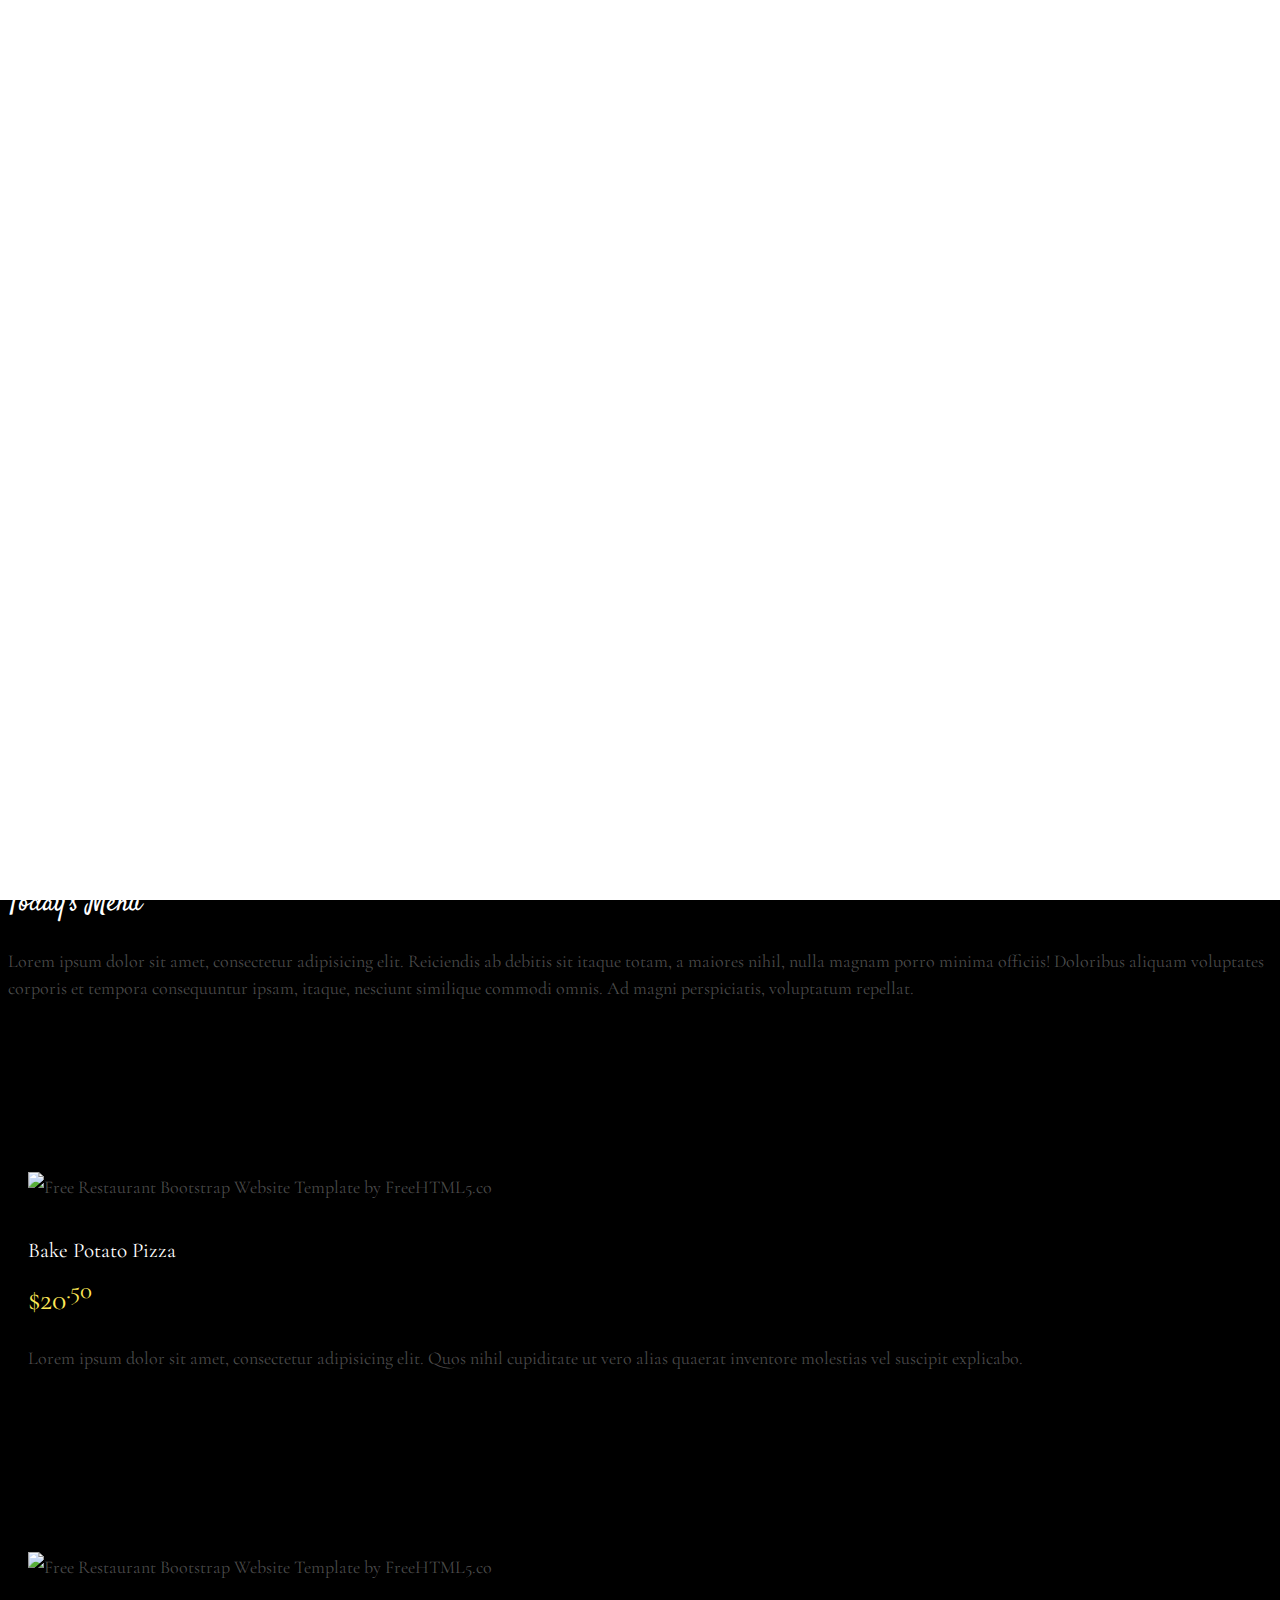
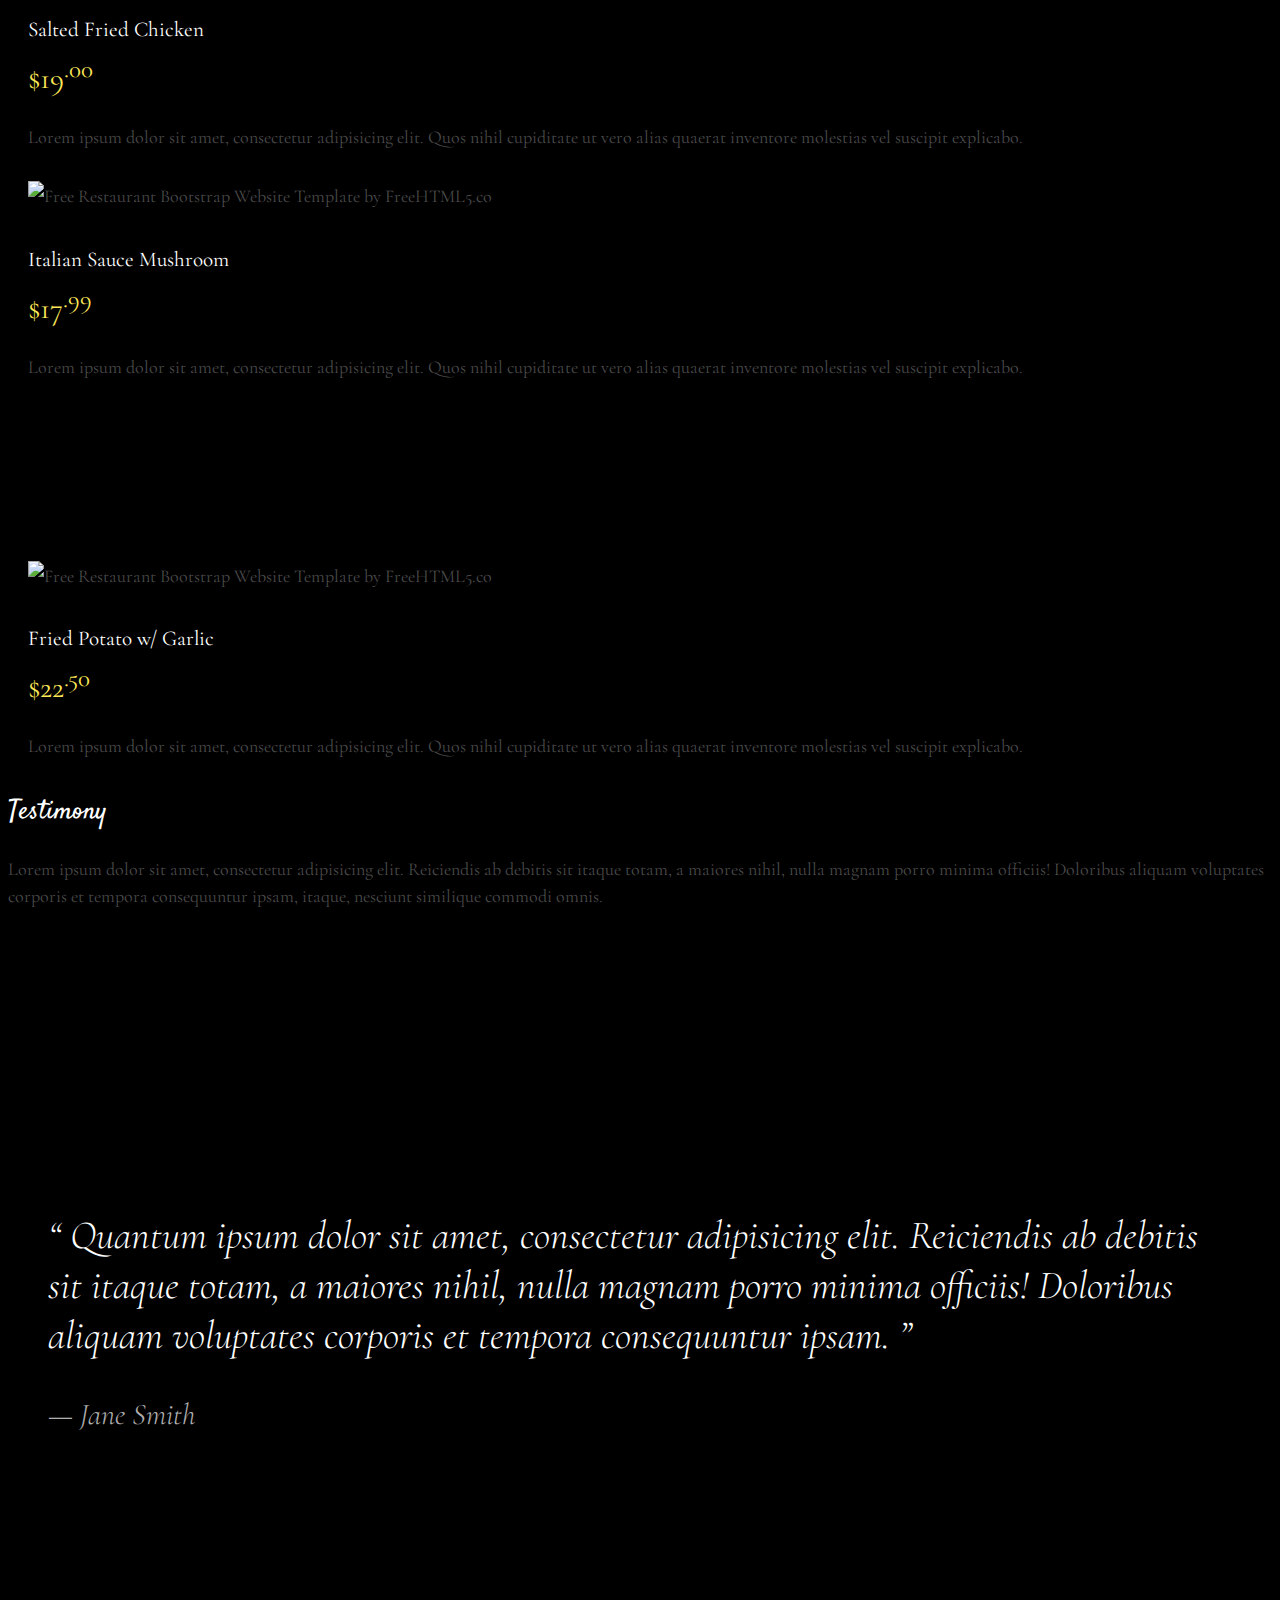
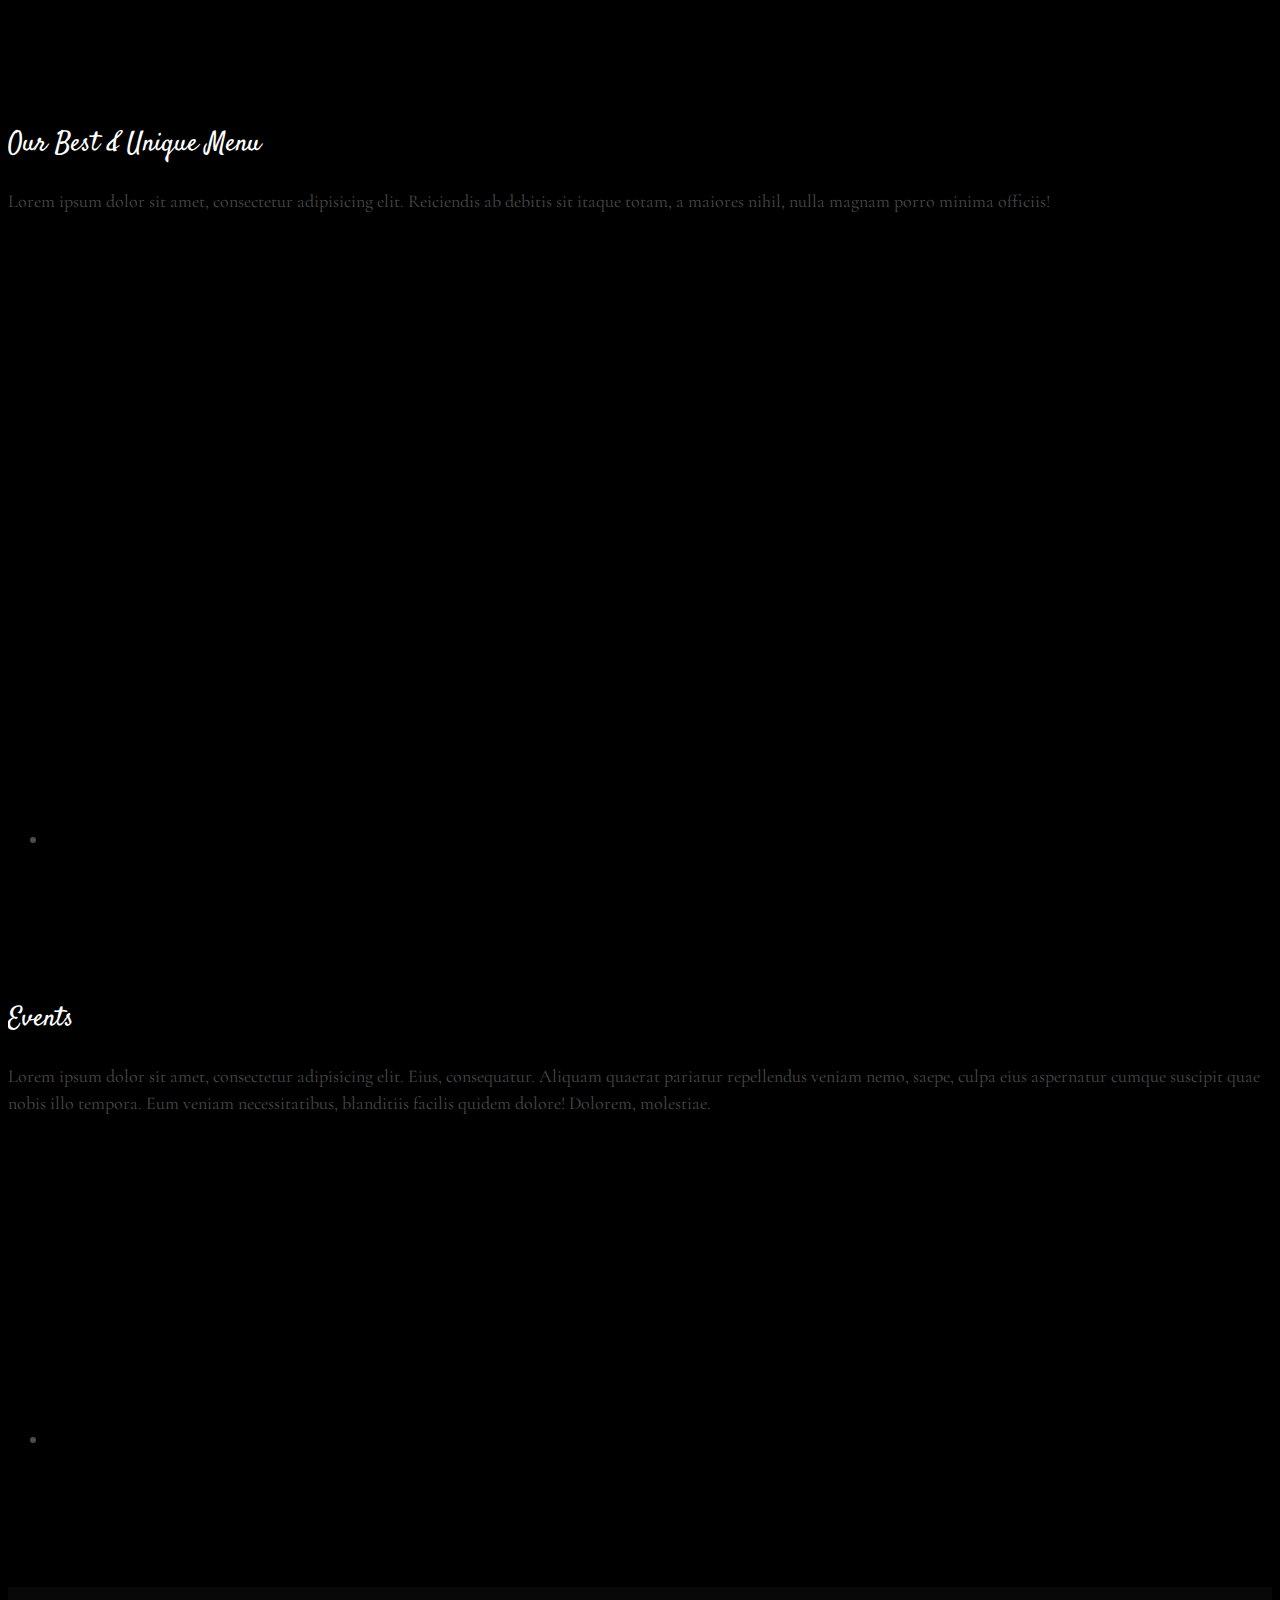
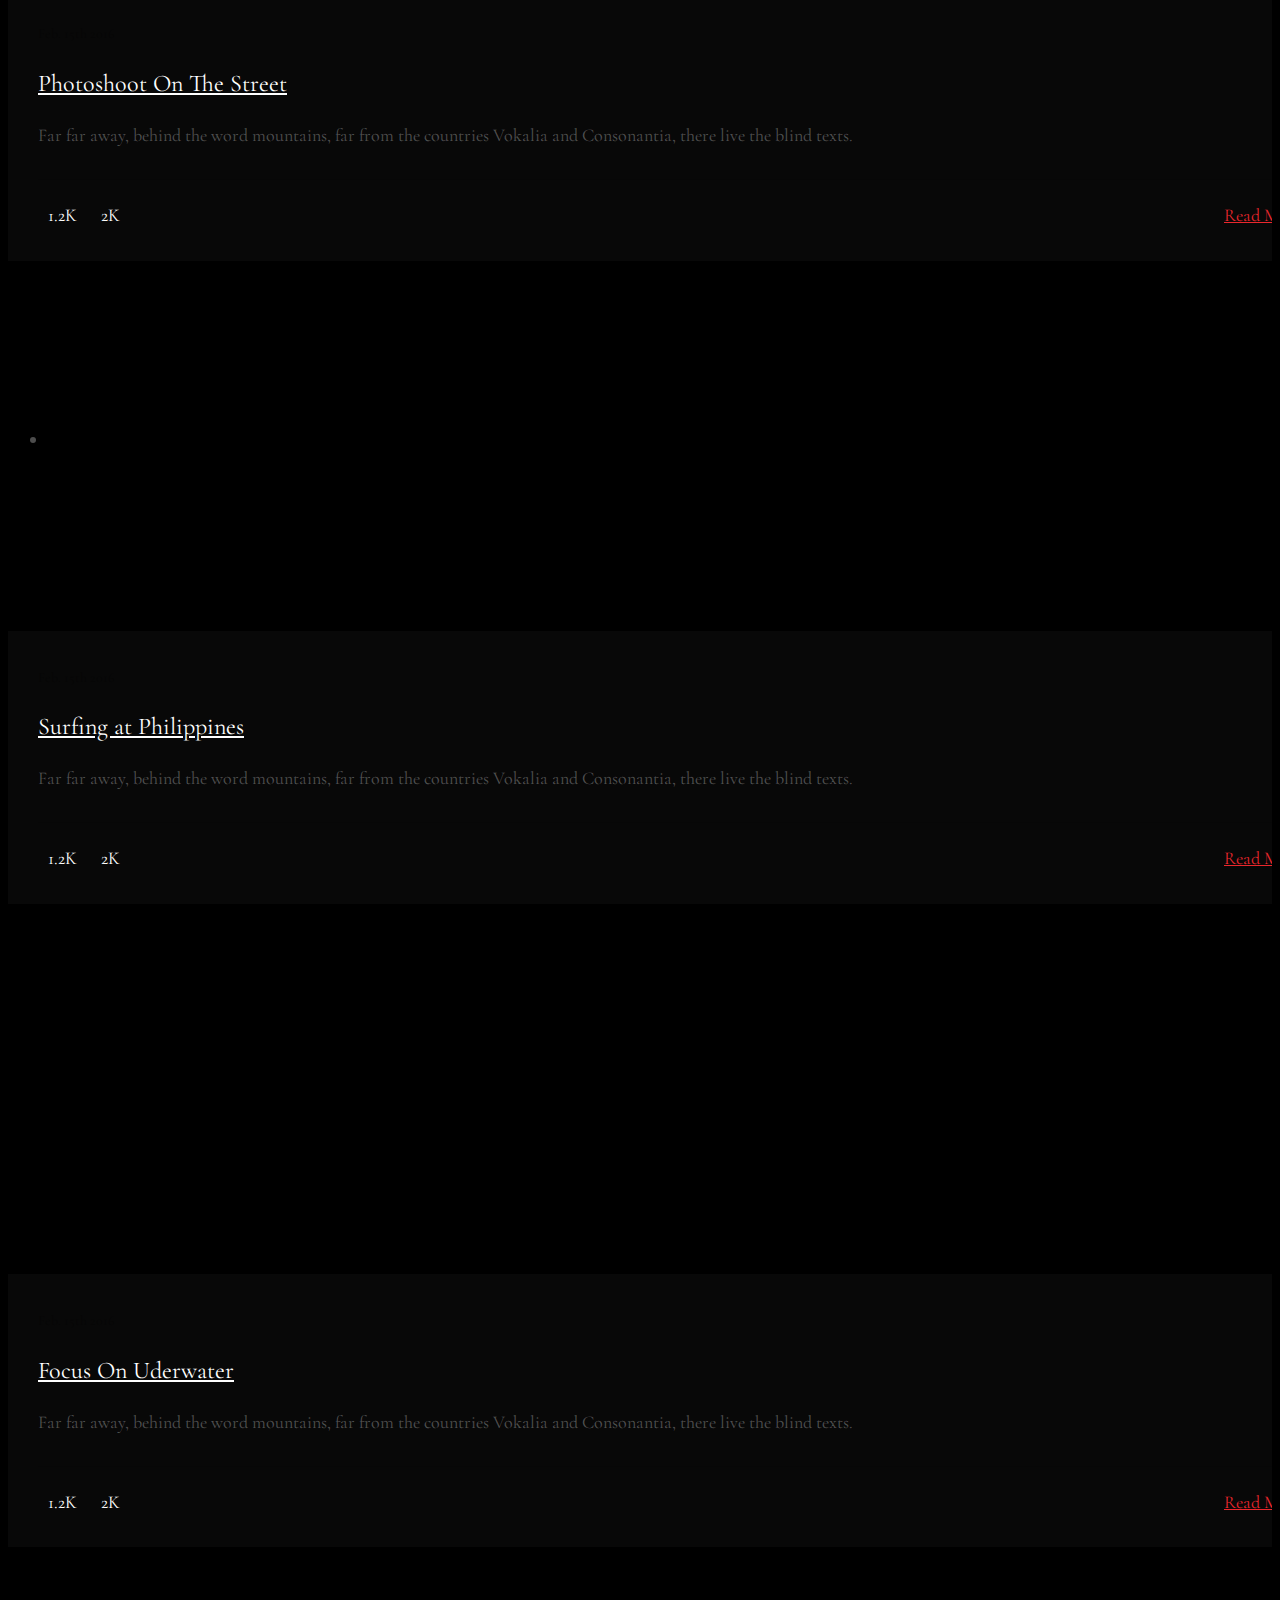
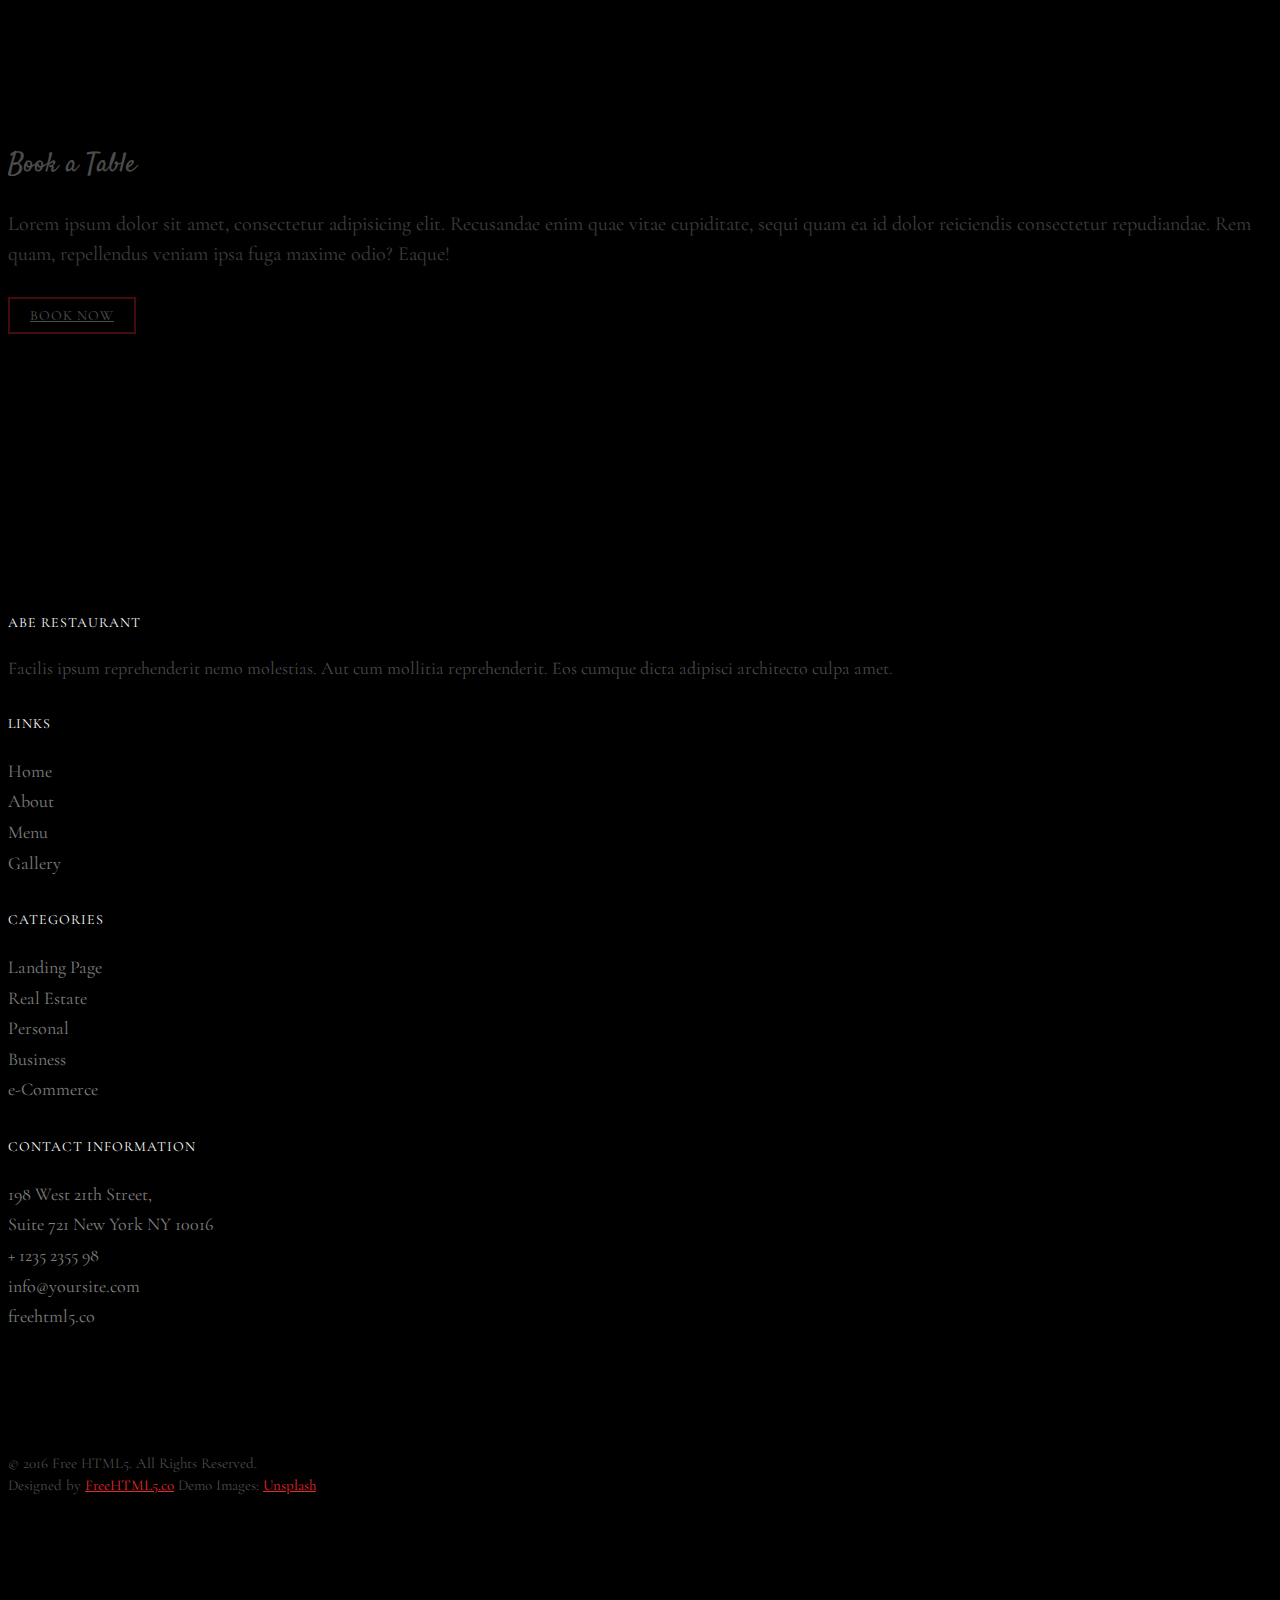
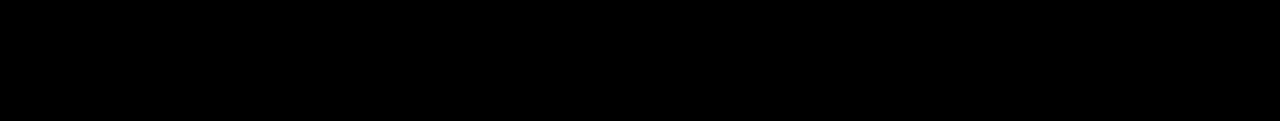
==== index.html @ ac860ae0 "Add files via upload" ====
<!DOCTYPE HTML>
<html>
	<head>
	<meta charset="utf-8">
	<meta http-equiv="X-UA-Compatible" content="IE=edge">
	<title>Abe Restaurant &mdash; Free Website Template, Free HTML5 Template by freehtml5.co</title>
	<meta name="viewport" content="width=device-width, initial-scale=1">
	<meta name="description" content="Free HTML5 Website Template by freehtml5.co" />
	<meta name="keywords" content="free website templates, free html5, free template, free bootstrap, free website template, html5, css3, mobile first, responsive" />
	<meta name="author" content="freehtml5.co" />

	<!-- 
	//////////////////////////////////////////////////////

	FREE HTML5 TEMPLATE 
	DESIGNED & DEVELOPED by FreeHTML5.co
		
	Website: 		http://freehtml5.co/
	Email: 			info@freehtml5.co
	Twitter: 		http://twitter.com/fh5co
	Facebook: 		https://www.facebook.com/fh5co

	//////////////////////////////////////////////////////
	 -->

  	<!-- Facebook and Twitter integration -->
	<meta property="og:title" content=""/>
	<meta property="og:image" content=""/>
	<meta property="og:url" content=""/>
	<meta property="og:site_name" content=""/>
	<meta property="og:description" content=""/>
	<meta name="twitter:title" content="" />
	<meta name="twitter:image" content="" />
	<meta name="twitter:url" content="" />
	<meta name="twitter:card" content="" />

	<link href="https://fonts.googleapis.com/css?family=Cormorant+Garamond:300,300i,400,400i,500,600i,700" rel="stylesheet">
	<link href="https://fonts.googleapis.com/css?family=Satisfy" rel="stylesheet">
	
	<!-- Animate.css -->
	<link rel="stylesheet" href="css/animate.css">
	<!-- Icomoon Icon Fonts-->
	<link rel="stylesheet" href="css/icomoon.css">
	<!-- Bootstrap  -->
	<link rel="stylesheet" href="css/bootstrap.css">
	<!-- Flexslider  -->
	<link rel="stylesheet" href="css/flexslider.css">

	<!-- Theme style  -->
	<link rel="stylesheet" href="css/style.css">

	<!-- Modernizr JS -->
	<script src="js/modernizr-2.6.2.min.js"></script>
	<!-- FOR IE9 below -->
	<!--[if lt IE 9]>
	<script src="js/respond.min.js"></script>
	<![endif]-->

	</head>
	<body>
		
	<div class="fh5co-loader"></div>
	
	<div id="page">
	<nav class="fh5co-nav" role="navigation">
		<!-- <div class="top-menu"> -->
			<div class="container">
				<div class="row">
					<div class="col-xs-12 text-center logo-wrap">
						<div id="fh5co-logo"><a href="index.html">Abe Restaurant<span>.</span></a></div>
					</div>
					<div class="col-xs-12 text-center menu-1 menu-wrap">
						<ul>
							<li class="active"><a href="index.html">Home</a></li>
							<li><a href="menu.html">Menu</a></li>
							<li class="has-dropdown">
								<a href="gallery.html">Gallery</a>
								<ul class="dropdown">
									<li><a href="#">Events</a></li>
									<li><a href="#">Food</a></li>
									<li><a href="#">Coffees</a></li>
								</ul>
							</li>
							<li><a href="reservation.html">Reservation</a></li>
							<li><a href="about.html">About</a></li>
							<li><a href="contact.html">Contact</a></li>
						</ul>
					</div>
				</div>
				
			</div>
		<!-- </div> -->
	</nav>

	<header id="fh5co-header" class="fh5co-cover js-fullheight" role="banner" style="background-image: url(images/heroimg_1.jpg);" data-stellar-background-ratio="0.5">
		<div class="overlay"></div>
		<div class="container">
			<div class="row">
				<div class="col-md-12 text-center">
					<div class="display-t js-fullheight">
						<div class="display-tc js-fullheight animate-box" data-animate-effect="fadeIn">
							<h1>The Best Coffee <em>&amp;</em> Restaurant <em>in</em> Brooklyn</h1>
							<h2>Brought to you by <a href="http://freehtml5.co/" target="_blank">freehtml5.co</a></h2>
						</div>
					</div>
				</div>
			</div>
		</div>
	</header>

	<div id="fh5co-about" class="fh5co-section">
		<div class="container">
			<div class="row">
				<div class="col-md-6 col-md-pull-4 img-wrap animate-box" data-animate-effect="fadeInLeft">
					<img src="images/hero_1.jpeg" alt="Free Restaurant Bootstrap Website Template by FreeHTML5.co">
				</div>
				<div class="col-md-5 col-md-push-1 animate-box">
					<div class="section-heading">
						<h2>The Restaurant</h2>
						<p>Lorem ipsum dolor sit amet, consectetur adipisicing elit. Repudiandae neque quisquam at deserunt ab praesentium architecto tempore saepe animi voluptatem molestias, eveniet aut laudantium alias, laboriosam excepturi, et numquam? Atque tempore iure tenetur perspiciatis, aliquam, asperiores aut odio accusamus, unde libero dignissimos quod aliquid neque et illo vero nesciunt. Sunt!</p>
						<p>Lorem ipsum dolor sit amet, consectetur adipisicing elit. Nam iure reprehenderit nihil nobis laboriosam beatae assumenda tempore, magni ducimus abentey.</p>
						<p><a href="#" class="btn btn-primary btn-outline">Our History</a></p>
					</div>
				</div>
			</div>
		</div>
	</div>

	<div id="fh5co-featured-menu" class="fh5co-section">
		<div class="container">
			<div class="row">
				<div class="col-md-12 fh5co-heading animate-box">
					<h2>Today's Menu</h2>
					<div class="row">
						<div class="col-md-6">
							<p>Lorem ipsum dolor sit amet, consectetur adipisicing elit. Reiciendis ab debitis sit itaque totam, a maiores nihil, nulla magnam porro minima officiis! Doloribus aliquam voluptates corporis et tempora consequuntur ipsam, itaque, nesciunt similique commodi omnis. Ad magni perspiciatis, voluptatum repellat.</p>
						</div>
					</div>
				</div>
				
				<div class="col-md-3 col-sm-6 col-xs-6 col-xxs-12 fh5co-item-wrap animate-box">
					<div class="fh5co-item">
						<img src="images/gallery_9.jpeg" class="img-responsive" alt="Free Restaurant Bootstrap Website Template by FreeHTML5.co">
						<h3>Bake Potato Pizza</h3>
						<span class="fh5co-price">$20<sup>.50</sup></span>
						<p>Lorem ipsum dolor sit amet, consectetur adipisicing elit. Quos nihil cupiditate ut vero alias quaerat inventore molestias vel suscipit explicabo.</p>
					</div>
				</div>
				<div class="col-md-3 col-sm-6 col-xs-6 col-xxs-12 fh5co-item-wrap animate-box">
					<div class="fh5co-item margin_top">
						<img src="images/gallery_8.jpeg" class="img-responsive" alt="Free Restaurant Bootstrap Website Template by FreeHTML5.co">
						<h3>Salted Fried Chicken</h3>
						<span class="fh5co-price">$19<sup>.00</sup></span>
						<p>Lorem ipsum dolor sit amet, consectetur adipisicing elit. Quos nihil cupiditate ut vero alias quaerat inventore molestias vel suscipit explicabo.</p>
					</div>
				</div>
				<div class="clearfix visible-sm-block visible-xs-block"></div>
				<div class="col-md-3 col-sm-6 col-xs-6 col-xxs-12 fh5co-item-wrap animate-box">
					<div class="fh5co-item">
						<img src="images/gallery_7.jpeg" class="img-responsive" alt="Free Restaurant Bootstrap Website Template by FreeHTML5.co">
						<h3>Italian Sauce Mushroom</h3>
						<span class="fh5co-price">$17<sup>.99</sup></span>
						<p>Lorem ipsum dolor sit amet, consectetur adipisicing elit. Quos nihil cupiditate ut vero alias quaerat inventore molestias vel suscipit explicabo.</p>
					</div>
				</div>
				<div class="col-md-3 col-sm-6 col-xs-6 col-xxs-12 fh5co-item-wrap animate-box">
					<div class="fh5co-item margin_top">
						<img src="images/gallery_6.jpeg" class="img-responsive" alt="Free Restaurant Bootstrap Website Template by FreeHTML5.co">
						<h3>Fried Potato w/ Garlic</h3>
						<span class="fh5co-price">$22<sup>.50</sup></span>
						<p>Lorem ipsum dolor sit amet, consectetur adipisicing elit. Quos nihil cupiditate ut vero alias quaerat inventore molestias vel suscipit explicabo.</p>
					</div>
				</div>
			</div>
		</div>
	</div>

	<div id="fh5co-featured-testimony" class="fh5co-section">
		<div class="container">
			<div class="row">
				<div class="col-md-12 fh5co-heading animate-box">
					<h2>Testimony</h2>
					<div class="row">
						<div class="col-md-6">
							<p>Lorem ipsum dolor sit amet, consectetur adipisicing elit. Reiciendis ab debitis sit itaque totam, a maiores nihil, nulla magnam porro minima officiis! Doloribus aliquam voluptates corporis et tempora consequuntur ipsam, itaque, nesciunt similique commodi omnis.</p>
						</div>
					</div>
				</div>

				<div class="col-md-5 animate-box img-to-responsive animate-box" data-animate-effect="fadeInLeft">
						<img src="images/person_1.jpg" alt="">
				</div>
				<div class="col-md-7 animate-box" data-animate-effect="fadeInRight">
					<blockquote>
						<p> &ldquo; Quantum ipsum dolor sit amet, consectetur adipisicing elit. Reiciendis ab debitis sit itaque totam, a maiores nihil, nulla magnam porro minima officiis! Doloribus aliquam voluptates corporis et tempora consequuntur ipsam. &rdquo;</p>
						<p class="author"><cite>&mdash; Jane Smith</cite></p>
					</blockquote>
				</div>
			</div>
		</div>
	</div>

	<div id="fh5co-slider" class="fh5co-section animate-box">
		<div class="container">
			<div class="row">
				<div class="col-md-6 animate-box">
					<div class="fh5co-heading">
						<h2>Our Best <em>&amp;</em> Unique Menu</h2>
						<p>Lorem ipsum dolor sit amet, consectetur adipisicing elit. Reiciendis ab debitis sit itaque totam, a maiores nihil, nulla magnam porro minima officiis!</p>
					</div>
				</div>
				<div class="col-md-6 col-md-push-1 animate-box">
					<aside id="fh5co-slider-wrwap">
					<div class="flexslider">
						<ul class="slides">
					   	<li style="background-image: url(images/gallery_7.jpeg);">
					   		<div class="overlay-gradient"></div>
					   		<div class="container-fluid">
					   			<div class="row">
						   			<div class="col-md-12 col-md-offset-0 col-md-pull-10 slider-text slider-text-bg">
						   				<div class="slider-text-inner">
						   					<div class="desc">
													<h2>Crab <em>with</em> Curry Sources</h2>
													<p>Lorem ipsum dolor sit amet, consectetur adipisicing elit. Sunt eveniet quae, numquam magnam doloribus eligendi ratione rem, consequatur quos natus voluptates est totam magni! Nobis a temporibus, ipsum repudiandae dolorum.</p>
													<p><a href="#" class="btn btn-primary btn-outline">Learn More</a></p>
						   					</div>
						   				</div>
						   			</div>
						   		</div>
					   		</div>
					   	</li>
					   	<li style="background-image: url(images/gallery_6.jpeg);">
					   		<div class="overlay-gradient"></div>
					   		<div class="container-fluid">
					   			<div class="row">
						   			<div class="col-md-12 col-md-offset-0 col-md-pull-10 slider-text slider-text-bg">
						   				<div class="slider-text-inner">
						   					<div class="desc">
													<h2>Tuna <em>&amp;</em> Roast Beef</h2>
													<p>Ink is a free html5 bootstrap and a multi-purpose template perfect for any type of websites. A combination of a minimal and modern design template. The features are big slider on homepage, smooth animation, product listing and many more</p>
													<p><a href="#" class="btn btn-primary btn-outline">Learn More</a></p>
						   					</div>
						   				</div>
						   			</div>
						   		</div>
					   		</div>
					   	</li>
					   	<li style="background-image: url(images/gallery_5.jpeg);">
					   		<div class="overlay-gradient"></div>
					   		<div class="container-fluid">
					   			<div class="row">
						   			<div class="col-md-12 col-md-offset-0 col-md-pull-10 slider-text slider-text-bg">
						   				<div class="slider-text-inner">
						   					<div class="desc">
													<h2>Egg <em>with</em> Mushroom</h2>
													<p>Ink is a free html5 bootstrap and a multi-purpose template perfect for any type of websites. A combination of a minimal and modern design template. The features are big slider on homepage, smooth animation, product listing and many more</p>
													<p><a href="#" class="btn btn-primary btn-outline">Learn More</a></p>
						   					</div>
						   				</div>
						   			</div>
						   		</div>
					   		</div>
					   	</li>		   	
					  	</ul>
				  	</div>
				</aside>
				</div>
			</div>
		</div>
	</div>

	<div id="fh5co-blog" class="fh5co-section">
		<div class="container">
			<div class="row animate-box">
				<div class="col-md-8 col-md-offset-2 text-center fh5co-heading animate-box">
					<h2>Events</h2>
					<p>Lorem ipsum dolor sit amet, consectetur adipisicing elit. Eius, consequatur. Aliquam quaerat pariatur repellendus veniam nemo, saepe, culpa eius aspernatur cumque suscipit quae nobis illo tempora. Eum veniam necessitatibus, blanditiis facilis quidem dolore! Dolorem, molestiae.</p>
				</div>
			</div>
			<div class="row">
				<div class="col-md-4">
					<div class="fh5co-blog animate-box">
						<a href="#" class="blog-bg" style="background-image: url(images/gallery_1.jpeg);"></a>
						<div class="blog-text">
							<span class="posted_on">Feb. 15th 2016</span>
							<h3><a href="#">Photoshoot On The Street</a></h3>
							<p>Far far away, behind the word mountains, far from the countries Vokalia and Consonantia, there live the blind texts.</p>
							<ul class="stuff">
								<li><i class="icon-heart2"></i>1.2K</li>
								<li><i class="icon-eye2"></i>2K</li>
								<li><a href="#">Read More<i class="icon-arrow-right22"></i></a></li>
							</ul>
						</div> 
					</div>
				</div>
				<div class="col-md-4">
					<div class="fh5co-blog animate-box">
						<a href="#" class="blog-bg" style="background-image: url(images/gallery_2.jpeg);"></a>
						<div class="blog-text">
							<span class="posted_on">Feb. 15th 2016</span>
							<h3><a href="#">Surfing at Philippines</a></h3>
							<p>Far far away, behind the word mountains, far from the countries Vokalia and Consonantia, there live the blind texts.</p>
							<ul class="stuff">
								<li><i class="icon-heart2"></i>1.2K</li>
								<li><i class="icon-eye2"></i>2K</li>
								<li><a href="#">Read More<i class="icon-arrow-right22"></i></a></li>
							</ul>
						</div> 
					</div>
				</div>
				<div class="col-md-4">
					<div class="fh5co-blog animate-box">
						<a href="#" class="blog-bg" style="background-image: url(images/gallery_3.jpeg);"></a>
						<div class="blog-text">
							<span class="posted_on">Feb. 15th 2016</span>
							<h3><a href="#">Focus On Uderwater</a></h3>
							<p>Far far away, behind the word mountains, far from the countries Vokalia and Consonantia, there live the blind texts.</p>
							<ul class="stuff">
								<li><i class="icon-heart2"></i>1.2K</li>
								<li><i class="icon-eye2"></i>2K</li>
								<li><a href="#">Read More<i class="icon-arrow-right22"></i></a></li>
							</ul>
						</div> 
					</div>
				</div>
			</div>
		</div>
	</div>
	
	<div id="fh5co-started" class="fh5co-section animate-box" style="background-image: url(images/hero_1.jpeg);" data-stellar-background-ratio="0.5">
		<div class="overlay"></div>
		<div class="container">
			<div class="row animate-box">
				<div class="col-md-8 col-md-offset-2 text-center fh5co-heading">
					<h2>Book a Table</h2>
					<p>Lorem ipsum dolor sit amet, consectetur adipisicing elit. Recusandae enim quae vitae cupiditate, sequi quam ea id dolor reiciendis consectetur repudiandae. Rem quam, repellendus veniam ipsa fuga maxime odio? Eaque!</p>
					<p><a href="reservation.html" class="btn btn-primary btn-outline">Book Now</a></p>
				</div>
			</div>
		</div>
	</div>

	<footer id="fh5co-footer" role="contentinfo" class="fh5co-section">
		<div class="container">
			<div class="row row-pb-md">
				<div class="col-md-4 fh5co-widget">
					<h4>Abe Restaurant</h4>
					<p>Facilis ipsum reprehenderit nemo molestias. Aut cum mollitia reprehenderit. Eos cumque dicta adipisci architecto culpa amet.</p>
				</div>
				<div class="col-md-2 col-md-push-1 fh5co-widget">
					<h4>Links</h4>
					<ul class="fh5co-footer-links">
						<li><a href="#">Home</a></li>
						<li><a href="#">About</a></li>
						<li><a href="#">Menu</a></li>
						<li><a href="#">Gallery</a></li>
					</ul>
				</div>

				<div class="col-md-2 col-md-push-1 fh5co-widget">
					<h4>Categories</h4>
					<ul class="fh5co-footer-links">
						<li><a href="#">Landing Page</a></li>
						<li><a href="#">Real Estate</a></li>
						<li><a href="#">Personal</a></li>
						<li><a href="#">Business</a></li>
						<li><a href="#">e-Commerce</a></li>
					</ul>
				</div>

				<div class="col-md-4 col-md-push-1 fh5co-widget">
					<h4>Contact Information</h4>
					<ul class="fh5co-footer-links">
						<li>198 West 21th Street, <br> Suite 721 New York NY 10016</li>
						<li><a href="tel://1234567920">+ 1235 2355 98</a></li>
						<li><a href="mailto:info@yoursite.com">info@yoursite.com</a></li>
						<li><a href="http://https://freehtml5.co">freehtml5.co</a></li>
					</ul>
				</div>

			</div>

			<div class="row copyright">
				<div class="col-md-12 text-center">
					<p>
						<small class="block">&copy; 2016 Free HTML5. All Rights Reserved.</small> 
						<small class="block">Designed by <a href="http://freehtml5.co/" target="_blank">FreeHTML5.co</a> Demo Images: <a href="http://unsplash.co/" target="_blank">Unsplash</a></small>
					</p>
					<p>
						<ul class="fh5co-social-icons">
							<li><a href="#"><i class="icon-twitter2"></i></a></li>
							<li><a href="#"><i class="icon-facebook2"></i></a></li>
							<li><a href="#"><i class="icon-linkedin2"></i></a></li>
							<li><a href="#"><i class="icon-dribbble2"></i></a></li>
						</ul>
					</p>
				</div>
			</div>

		</div>
	</footer>
	</div>

	<div class="gototop js-top">
		<a href="#" class="js-gotop"><i class="icon-arrow-up22"></i></a>
	</div>
	
	<!-- jQuery -->
	<script src="js/jquery.min.js"></script>
	<!-- jQuery Easing -->
	<script src="js/jquery.easing.1.3.js"></script>
	<!-- Bootstrap -->
	<script src="js/bootstrap.min.js"></script>
	<!-- Waypoints -->
	<script src="js/jquery.waypoints.min.js"></script>
	<!-- Waypoints -->
	<script src="js/jquery.stellar.min.js"></script>
	<!-- Flexslider -->
	<script src="js/jquery.flexslider-min.js"></script>
	<!-- Main -->
	<script src="js/main.js"></script>

	</body>
</html>
---- css/style.css ----
@font-face {
  font-family: "icomoon";
  src: url("../fonts/icomoon/icomoon.eot?srf3rx");
  src: url("../fonts/icomoon/icomoon.eot?srf3rx#iefix")
      format("embedded-opentype"),
    url("../fonts/icomoon/icomoon.ttf?srf3rx") format("truetype"),
    url("../fonts/icomoon/icomoon.woff?srf3rx") format("woff"),
    url("../fonts/icomoon/icomoon.svg?srf3rx#icomoon") format("svg");
  font-weight: normal;
  font-style: normal;
}
/* =======================================================
*
* 	Template Style 
*
* ======================================================= */
body {
  font-family: "Cormorant Garamond", Georgia, serif;
  font-weight: 400;
  font-size: 18px;
  line-height: 1.7;
  color: rgba(255, 255, 255, 0.3);
  background: #000 url(../images/broken_noise.png) repeat;
}
@media (-webkit-min-device-pixel-ratio: 2), (min-resolution: 192dpi) {
  body {
    background: #000 url(../images/broken_noise.png) repeat;
  }
}

#page {
  position: relative;
  overflow-x: hidden;
  width: 100%;
  height: 100%;
  -webkit-transition: 0.5s;
  -o-transition: 0.5s;
  transition: 0.5s;
}
.offcanvas #page {
  overflow: hidden;
  position: absolute;
}
.offcanvas #page:after {
  -webkit-transition: 2s;
  -o-transition: 2s;
  transition: 2s;
  position: absolute;
  top: 0;
  right: 0;
  bottom: 0;
  left: 0;
  z-index: 101;
  background: rgba(0, 0, 0, 0.7);
  content: "";
}

a {
  color: #ea272d;
  -webkit-transition: 0.5s;
  -o-transition: 0.5s;
  transition: 0.5s;
}
a:hover,
a:active,
a:focus {
  color: #ea272d;
  outline: none;
  text-decoration: none;
}

p {
  margin-bottom: 30px;
  font-style: 18px;
}

h1,
h2,
h3,
h4,
h5,
h6,
figure {
  color: #000;
  font-family: "Cormorant Garamond", Georgia, serif;
  font-weight: 400;
  margin: 0 0 20px 0;
}

::-webkit-selection {
  color: #fff;
  background: #ea272d;
}

::-moz-selection {
  color: #fff;
  background: #ea272d;
}

::selection {
  color: #fff;
  background: #ea272d;
}

.fh5co-nav {
  position: fixed;
  width: 100%;
  left: 0;
  right: 0;
  background: transparent;
  z-index: 1001;
  top: 0;
  padding: 14px 0;
  -webkit-transition: 0.3s;
  -o-transition: 0.3s;
  transition: 0.3s;
}
@media screen and (max-width: 480px) {
  .fh5co-nav {
    position: absolute;
  }
}
.fh5co-nav.scrolled {
  background: #000 url(../images/broken_noise.png) repeat;
  top: -82px;
}
@media (-webkit-min-device-pixel-ratio: 2), (min-resolution: 192dpi) {
  .fh5co-nav.scrolled {
    background: #000 url(../images/broken_noise.png) repeat;
  }
}
@media screen and (max-width: 480px) {
  .fh5co-nav.scrolled {
    background: transparent;
  }
}

.logo-wrapper {
  position: relative;
  float: left;
}

.logo {
  border-radius: 50%;
}

.fh5co-nav #fh5co-logo {
  font-size: 32px;
  margin: 0;
  padding: 0;
  font-weight: 700;
  font-family: "Cormorant Garamond", Georgia, serif;
  color: #fff !important;
}
.scrolled .fh5co-nav #fh5co-logo {
  color: #000 !important;
}
.fh5co-nav #fh5co-logo a {
  font-size: 42px;
  color: #fff !important;
}
.scrolled .fh5co-nav #fh5co-logo a {
  color: #000 !important;
}
.fh5co-nav #fh5co-logo a span {
  color: #ea272d;
}
@media screen and (max-width: 768px) {
  .fh5co-nav .menu-1 {
    display: none;
  }
}
.fh5co-nav ul {
  padding: 0;
  margin: 5px 0 0 0;
}
.fh5co-nav ul li {
  padding: 0;
  margin: 0;
  list-style: none;
  display: inline;
}
.fh5co-nav ul li > a {
  text-transform: uppercase;
  letter-spacing: 1px;
  font-size: 14px;
}
.fh5co-nav ul li a {
  padding: 30px 15px;
  color: rgba(255, 255, 255, 0.7);
  -webkit-transition: 0.5s;
  -o-transition: 0.5s;
  transition: 0.5s;
}
.scrolled .fh5co-nav ul li a {
  color: rgba(0, 0, 0, 0.7);
}
.fh5co-nav ul li a:hover,
.fh5co-nav ul li a:focus,
.fh5co-nav ul li a:active {
  color: white;
}
.scrolled .fh5co-nav ul li a:hover,
.scrolled .fh5co-nav ul li a:focus,
.scrolled .fh5co-nav ul li a:active {
  color: black;
}
.fh5co-nav ul li.has-dropdown {
  position: relative;
}
.fh5co-nav ul li.has-dropdown .dropdown {
  width: 140px;
  -webkit-box-shadow: 0px 14px 16px -9px rgba(0, 0, 0, 0.75);
  -moz-box-shadow: 0px 14px 16px -9px rgba(0, 0, 0, 0.75);
  box-shadow: 0px 14px 16px -9px rgba(0, 0, 0, 0.75);
  z-index: 1002;
  visibility: hidden;
  opacity: 0;
  position: absolute;
  top: 40px;
  left: 0;
  text-align: left;
  background: #ea272d;
  padding: 20px;
  -webkit-border-radius: 4px;
  -moz-border-radius: 4px;
  -ms-border-radius: 4px;
  border-radius: 4px;
  -webkit-transition: 0s;
  -o-transition: 0s;
  transition: 0s;
}
.fh5co-nav ul li.has-dropdown .dropdown:before {
  bottom: 100%;
  left: 40px;
  border: solid transparent;
  content: " ";
  height: 0;
  width: 0;
  position: absolute;
  pointer-events: none;
  border-bottom-color: #ea272d;
  border-width: 8px;
  margin-left: -8px;
}
.fh5co-nav ul li.has-dropdown .dropdown li {
  display: block;
  margin-bottom: 7px;
}
.fh5co-nav ul li.has-dropdown .dropdown li:last-child {
  margin-bottom: 0;
}
.fh5co-nav ul li.has-dropdown .dropdown li a {
  font-size: 17px;
  padding: 2px 0;
  display: block;
  color: white;
  line-height: 1.2;
  text-transform: none;
  letter-spacing: 0;
}
.fh5co-nav ul li.has-dropdown .dropdown li a:hover {
  color: #fff;
}
.fh5co-nav ul li.has-dropdown:hover a,
.fh5co-nav ul li.has-dropdown:focus a {
  color: #fff;
}
.scrolled .fh5co-nav ul li.has-dropdown:hover a,
.scrolled .fh5co-nav ul li.has-dropdown:focus a {
  color: rgba(0, 0, 0, 0.7);
}
.fh5co-nav ul li.active > a {
  color: #fff;
  position: relative;
}
.scrolled .fh5co-nav ul li.active > a {
  color: rgba(0, 0, 0, 0.7);
}
.fh5co-nav ul li.active > a:after {
  position: absolute;
  bottom: 25px;
  left: 0;
  right: 0;
  content: "";
  width: 30px;
  height: 2px;
  background: #ea272d;
  margin: 0 auto;
}

#fh5co-counter,
.fh5co-bg,
#fh5co-gallery .fh5co-bg-img,
#fh5co-gallery .fh5co-gallery_big,
.product {
  background-size: cover;
  background-position: center center;
  background-repeat: no-repeat;
  position: relative;
}

#fh5co-header {
  background-size: cover;
  background-repeat: no-repeat;
  background-attachment: fixed;
  position: relative;
}
@media screen and (max-width: 768px) {
  #fh5co-header {
    background-position: center center;
    background-attachment: scroll;
  }
}
#fh5co-header .overlay {
  z-index: 0;
  position: absolute;
  bottom: 0;
  top: 0;
  left: 0;
  right: 0;
  background: rgba(0, 0, 0, 0.5);
}

@media screen and (max-width: 768px) {
  #fh5co-header,
  .fh5co-cover {
    padding: 3em 0;
  }
}
#fh5co-header .display-t,
.fh5co-cover .display-t {
  display: table;
  width: 100%;
}
@media screen and (max-width: 768px) {
  #fh5co-header .display-t,
  .fh5co-cover .display-t {
    padding: 3em 0;
  }
}
#fh5co-header .display-tc,
.fh5co-cover .display-tc {
  display: table-cell !important;
  vertical-align: middle;
  width: 100%;
}
@media screen and (max-width: 768px) {
  #fh5co-header .display-tc,
  .fh5co-cover .display-tc {
    padding: 3em 0;
  }
}
#fh5co-header .display-tc h1,
#fh5co-header .display-tc h2,
.fh5co-cover .display-tc h1,
.fh5co-cover .display-tc h2 {
  margin: 0;
  padding: 0;
  color: white;
}
#fh5co-header .display-tc h1,
.fh5co-cover .display-tc h1 {
  margin-bottom: 0px;
  font-size: 74px;
  font-size: 80px;
  font-weight: 700;
}
@media screen and (max-width: 768px) {
  #fh5co-header .display-tc h1,
  .fh5co-cover .display-tc h1 {
    font-size: 42px;
    line-height: 50px;
  }
}
#fh5co-header .display-tc h1 em,
.fh5co-cover .display-tc h1 em {
  font-style: italic;
  font-weight: 600;
}
#fh5co-header .display-tc h2,
.fh5co-cover .display-tc h2 {
  font-size: 30px;
  line-height: 1.5;
  margin-bottom: 30px;
  font-style: italic;
}
#fh5co-header .display-tc h2 a,
.fh5co-cover .display-tc h2 a {
  display: -moz-inline-stack;
  display: inline-block;
  zoom: 1;
  *display: inline;
  color: #fff;
  position: relative;
}
#fh5co-header .display-tc h2 a:before,
.fh5co-cover .display-tc h2 a:before {
  background: #ea272d;
  content: "";
  position: absolute;
  bottom: 0;
  height: 2px;
  width: 100%;
}
#fh5co-header .display-tc .btn,
.fh5co-cover .display-tc .btn {
  padding: 10px 30px;
  color: #fff;
  border: none !important;
  font-size: 18px;
}
@media screen and (max-width: 768px) {
  #fh5co-header .display-tc .btn,
  .fh5co-cover .display-tc .btn {
    width: 80%;
    margin: 0 auto;
  }
}
#fh5co-header .display-tc .btn.btn-learn,
.fh5co-cover .display-tc .btn.btn-learn {
  background: #fee856;
  border: none;
  color: #000 !important;
}
#fh5co-header .display-tc .btn.btn-learn:hover,
#fh5co-header .display-tc .btn.btn-learn:focus,
.fh5co-cover .display-tc .btn.btn-learn:hover,
.fh5co-cover .display-tc .btn.btn-learn:focus {
  background: rgba(254, 232, 86, 0.9) !important;
  color: #000 !important;
}
#fh5co-header .display-tc .btn:hover,
#fh5co-header .display-tc .btn:focus,
.fh5co-cover .display-tc .btn:hover,
.fh5co-cover .display-tc .btn:focus {
  color: #fff !important;
}
#fh5co-header .display-tc .btn.btn-demo,
.fh5co-cover .display-tc .btn.btn-demo {
  background: #ea272d;
  border: none;
}
#fh5co-header .display-tc .btn.btn-demo:hover,
#fh5co-header .display-tc .btn.btn-demo:focus,
.fh5co-cover .display-tc .btn.btn-demo:hover,
.fh5co-cover .display-tc .btn.btn-demo:focus {
  background: rgba(234, 39, 45, 0.9) !important;
  color: #fff !important;
}
#fh5co-header .display-tc .btn:hover,
.fh5co-cover .display-tc .btn:hover {
  background: #ea272d !important;
  -webkit-box-shadow: 0px 14px 30px -15px rgba(0, 0, 0, 0.75) !important;
  -moz-box-shadow: 0px 14px 30px -15px rgba(0, 0, 0, 0.75) !important;
  box-shadow: 0px 14px 30px -15px rgba(0, 0, 0, 0.75) !important;
}
#fh5co-header .display-tc .form-inline .form-group,
.fh5co-cover .display-tc .form-inline .form-group {
  width: 100% !important;
  margin-bottom: 10px;
}
#fh5co-header .display-tc .form-inline .form-group .form-control,
.fh5co-cover .display-tc .form-inline .form-group .form-control {
  width: 100%;
  background: #fff;
  border: none;
}

.fh5co-section {
  padding: 7em 0;
}
@media screen and (max-width: 480px) {
  .fh5co-section {
    padding: 3em 0;
  }
}
.fh5co-section p {
  color: rgba(255, 255, 255, 0.3);
  font-size: 18px;
  line-height: 1.5;
}

.section-heading {
  width: 100%;
  float: left;
  margin-bottom: 50px;
}
.section-heading h2 {
  font-style: 40px;
  color: #fff;
  font-family: "Satisfy", cursive;
}

#fh5co-about .img-wrap img {
  margin-bottom: 30px;
}
@media screen and (max-width: 992px) {
  #fh5co-about .img-wrap img {
    max-width: 100%;
  }
}

#fh5co-featured-menu .fh5co-heading,
#fh5co-gallery .fh5co-heading,
#fh5co-reservation-form .fh5co-heading {
  margin-bottom: 170px;
}
@media screen and (max-width: 768px) {
  #fh5co-featured-menu .fh5co-heading,
  #fh5co-gallery .fh5co-heading,
  #fh5co-reservation-form .fh5co-heading {
    margin-bottom: 50px;
  }
}
#fh5co-featured-menu .fh5co-heading h2,
#fh5co-gallery .fh5co-heading h2,
#fh5co-reservation-form .fh5co-heading h2 {
  color: #fff;
  font-family: "Satisfy", cursive;
}
#fh5co-featured-menu .fh5co-item-wrap,
#fh5co-gallery .fh5co-item-wrap,
#fh5co-reservation-form .fh5co-item-wrap {
  padding-left: 20px;
  padding-right: 20px;
}
#fh5co-featured-menu .fh5co-item,
#fh5co-gallery .fh5co-item,
#fh5co-reservation-form .fh5co-item {
  float: left;
  width: 100%;
  backround: #fff;
}
#fh5co-featured-menu .fh5co-item.margin_top,
#fh5co-gallery .fh5co-item.margin_top,
#fh5co-reservation-form .fh5co-item.margin_top {
  margin-top: 150px;
}
@media screen and (max-width: 480px) {
  #fh5co-featured-menu .fh5co-item.margin_top,
  #fh5co-gallery .fh5co-item.margin_top,
  #fh5co-reservation-form .fh5co-item.margin_top {
    margin-top: 0;
  }
}
#fh5co-featured-menu .fh5co-item h3,
#fh5co-gallery .fh5co-item h3,
#fh5co-reservation-form .fh5co-item h3 {
  margin-bottom: 0px;
  color: #fff;
}
#fh5co-featured-menu .fh5co-item .fh5co-price,
#fh5co-gallery .fh5co-item .fh5co-price,
#fh5co-reservation-form .fh5co-item .fh5co-price {
  font-style: 20px;
  color: #fee856;
  margin-bottom: 20px;
  font-size: 30px;
  display: block;
}
#fh5co-featured-menu .fh5co-item img,
#fh5co-gallery .fh5co-item img,
#fh5co-reservation-form .fh5co-item img {
  margin-bottom: 30px;
}

#fh5co-gallery .fh5co-gallery_item {
  padding-left: 10px;
  padding-right: 10px;
  overflow: hidden;
}
#fh5co-gallery .fh5co-bg-img,
#fh5co-gallery .fh5co-gallery_big {
  float: left;
  margin-bottom: 20px;
  background-size: cover;
  cursor: zoom-in;
}
#fh5co-gallery .fh5co-bg-img {
  height: 200px;
}
#fh5co-gallery .fh5co-gallery_big {
  height: 420px;
}
@media screen and (max-width: 768px) {
  #fh5co-gallery .fh5co-gallery_big {
    height: 200px;
  }
}

#form-wrap {
  border: 4px solid rgba(255, 255, 255, 0.04);
  padding: 30px;
}
#form-wrap .form-group:last-child {
  margin-bottom: 0 !important;
}

#fh5co-featured-testimony {
  border: none !important;
}
#fh5co-featured-testimony .fh5co-heading {
  margin-bottom: 170px;
}
@media screen and (max-width: 768px) {
  #fh5co-featured-testimony .fh5co-heading {
    margin-bottom: 50px;
  }
}
#fh5co-featured-testimony .fh5co-heading h2 {
  color: #fff;
  font-family: "Satisfy", cursive;
}
#fh5co-featured-testimony .img-to-responsive img {
  margin-bottom: 20px;
}
@media screen and (max-width: 768px) {
  #fh5co-featured-testimony .img-to-responsive img {
    max-width: 100%;
  }
}
#fh5co-featured-testimony blockquote {
  border: none;
  position: relative;
  margin-top: 100px;
}
@media screen and (max-width: 992px) {
  #fh5co-featured-testimony blockquote {
    margin-top: 0;
  }
}
#fh5co-featured-testimony blockquote p {
  font-size: 40px;
  line-height: 50px;
  font-style: italic;
  font-weight: 300;
  color: #fff;
}
@media screen and (max-width: 992px) {
  #fh5co-featured-testimony blockquote p {
    font-size: 30px;
    line-height: 40px;
  }
}
#fh5co-featured-testimony blockquote .author {
  color: rgba(255, 255, 255, 0.7);
  font-size: 30px;
}
@media screen and (max-width: 992px) {
  #fh5co-featured-testimony blockquote .author {
    color: rgba(255, 255, 255, 0.3);
  }
}

#fh5co-slider .fh5co-heading h2 {
  font-family: "Satisfy", cursive;
  color: #fff;
}

#fh5co-slider-wrwap {
  height: 500px !important;
  background: url(../images/loader.gif) no-repeat center center;
}
#fh5co-slider-wrwap .btn {
  font-size: 24px;
}
#fh5co-slider-wrwap .btn.btn-primary {
  padding: 14px 30px !important;
}
#fh5co-slider-wrwap .flexslider {
  border: none;
  z-index: 1;
  margin-bottom: 0;
}
#fh5co-slider-wrwap .flexslider .slides {
  position: relative;
}
#fh5co-slider-wrwap .flexslider .slides li {
  background-repeat: no-repeat;
  background-size: cover;
  background-position: top center;
  height: 600px !important;
  position: relative;
}
#fh5co-slider-wrwap .flexslider .flex-control-nav {
  top: -30px !important;
  z-index: 1000;
  right: 0;
  float: right;
  width: auto;
}
#fh5co-slider-wrwap .flexslider .flex-control-nav li {
  margin-bottom: 10px;
}
#fh5co-slider-wrwap .flexslider .flex-control-nav li a {
  background: #ea272d;
  box-shadow: none;
  width: 12px;
  height: 12px;
  cursor: pointer;
  border: 2px solid transparent;
}
#fh5co-slider-wrwap .flexslider .flex-control-nav li a.flex-active {
  cursor: pointer;
  background: transparent;
  border: 2px solid #fff;
}
#fh5co-slider-wrwap .flexslider .flex-direction-nav {
  display: none;
}
#fh5co-slider-wrwap .flexslider .slider-text-bg {
  margin-left: -150px;
}
@media screen and (max-width: 992px) {
  #fh5co-slider-wrwap .flexslider .slider-text-bg {
    margin-left: 0px;
  }
}
#fh5co-slider-wrwap .flexslider .slider-text-bg .desc {
  margin-top: 9em;
  padding: 2em;
  background: transparent;
}
@media screen and (max-width: 992px) {
  #fh5co-slider-wrwap .flexslider .slider-text-bg .desc {
    background: #000;
  }
}
#fh5co-slider-wrwap .flexslider .slider-text-bg .desc h2 {
  color: #fff !important;
}
@media screen and (max-width: 768px) {
  #fh5co-slider-wrwap .flexslider .slider-text-bg .desc p {
    display: none;
  }
}
#fh5co-slider-wrwap .flexslider .slider-text,
#fh5co-slider-wrwap .flexslider .slider-text-bg {
  display: table;
  opacity: 0;
  height: 600px;
  z-index: 9;
}
#fh5co-slider-wrwap .flexslider .slider-text > .slider-text-inner,
#fh5co-slider-wrwap .flexslider .slider-text-bg > .slider-text-inner {
  display: table-cell;
  vertical-align: middle;
  min-height: 500px;
}

.fh5co-bg-section {
  background: rgba(234, 39, 45, 0.03);
}

#fh5co-slider,
#fh5co-about,
#fh5co-wireframe,
#fh5co-started,
#fh5co-portfolio,
#fh5co-blog,
#fh5co-content-section,
#fh5co-contact,
#fh5co-footer {
  padding: 7em 0;
  clear: both;
}
@media screen and (max-width: 768px) {
  #fh5co-slider,
  #fh5co-about,
  #fh5co-wireframe,
  #fh5co-started,
  #fh5co-portfolio,
  #fh5co-blog,
  #fh5co-content-section,
  #fh5co-contact,
  #fh5co-footer {
    padding: 3em 0;
  }
}

#fh5co-content {
  border-bottom: 2px solid rgba(234, 39, 45, 0.1);
}

#fh5co-started {
  border-bottom: none;
}

.fh5co-social-icons {
  margin: 0;
  padding: 0;
}
.fh5co-social-icons li {
  margin: 0;
  padding: 0;
  list-style: none;
  display: -moz-inline-stack;
  display: inline-block;
  zoom: 1;
  *display: inline;
}
.fh5co-social-icons li a {
  display: -moz-inline-stack;
  display: inline-block;
  zoom: 1;
  *display: inline;
  color: #ea272d;
  padding-left: 10px;
  padding-right: 10px;
}
.fh5co-social-icons li a i {
  font-size: 20px;
}

#fh5co-started {
  background-size: cover;
  background-repeat: no-repeat;
  position: relative;
  float: left;
  width: 100%;
}
#fh5co-started .overlay {
  z-index: 0;
  position: absolute;
  bottom: 0;
  top: 0;
  left: 0;
  right: 0;
  background: rgba(0, 0, 0, 0.7);
}
#fh5co-started .fh5co-heading {
  margin-bottom: 0;
}
#fh5co-started .fh5co-heading h2 {
  font-family: "Satisfy", cursive;
  color: #fff;
  margin-bottom: 20px !important;
}
#fh5co-started .fh5co-heading p {
  color: rgba(255, 255, 255, 0.8);
  font-size: 20px;
}

.member {
  width: 100%;
  float: left;
}
.member .author {
  background-size: cover;
  background-position: center center;
  background-repeat: no-repeat;
  position: relative;
  height: 400px;
}
.member .desc {
  width: 80%;
  margin: 0 auto;
  margin-top: 4em;
}
.member .desc h3 {
  margin-bottom: 10px;
}
.member .desc span {
  display: block;
  margin-bottom: 20px;
  font-size: 14px;
  color: rgba(0, 0, 0, 0.3);
}

#fh5co-timeline {
  padding: 7em 0;
}
@media screen and (max-width: 768px) {
  #fh5co-timeline {
    padding: 3em 0;
  }
}
#fh5co-timeline .timeline {
  list-style: none;
  padding: 20px 0 20px;
  position: relative;
}
#fh5co-timeline .timeline:before {
  top: 20px;
  bottom: 0;
  position: absolute;
  content: " ";
  width: 2px;
  background: #434343;
  left: 50%;
  margin-left: 0px;
}
@media screen and (max-width: 768px) {
  #fh5co-timeline .timeline:before {
    margin-left: -64px;
  }
}
@media screen and (max-width: 480px) {
  #fh5co-timeline .timeline:before {
    margin-left: -64px;
  }
}
@media screen and (max-width: 768px) {
  #fh5co-timeline .timeline .timeline-heading {
    margin-bottom: 30px;
  }
}
#fh5co-timeline .timeline .timeline-heading > div h3 {
  display: inline-block;
  padding: 7px 15px;
  font-size: 18px;
  text-transform: uppercase;
  letter-spacing: 5px;
  font-weight: bold;
  color: #fff;
  position: relative;
  z-index: 99;
  background: #434343;
  -webkit-border-radius: 4px;
  -moz-border-radius: 4px;
  -ms-border-radius: 4px;
  border-radius: 4px;
}
@media screen and (max-width: 768px) {
  #fh5co-timeline .timeline .timeline-heading > div h3 {
    float: left;
    margin-bottom: 0;
  }
}
#fh5co-timeline .timeline .timeline-heading h3 {
  color: #fff;
}
#fh5co-timeline .timeline > li {
  margin-bottom: 20px;
  position: relative;
}
@media screen and (max-width: 768px) {
  #fh5co-timeline .timeline > li {
    margin-bottom: 4em;
  }
}
#fh5co-timeline .timeline > li:before,
#fh5co-timeline .timeline > li:after {
  content: " ";
  display: table;
}
#fh5co-timeline .timeline > li:after {
  clear: both;
}
#fh5co-timeline .timeline > li > .timeline-panel {
  width: 45%;
  float: left;
  margin-bottom: 0;
  position: relative;
  -webkit-border-radius: 4px;
  -moz-border-radius: 4px;
  -ms-border-radius: 4px;
  border-radius: 4px;
}
@media screen and (max-width: 768px) {
  #fh5co-timeline .timeline > li > .timeline-panel {
    width: 85% !important;
  }
}
@media screen and (max-width: 480px) {
  #fh5co-timeline .timeline > li > .timeline-panel {
    width: 75% !important;
  }
  #fh5co-timeline .timeline > li > .timeline-panel:before {
    top: 30px;
  }
  #fh5co-timeline .timeline > li > .timeline-panel:after {
    top: 31px;
  }
}
#fh5co-timeline .timeline > li > .timeline-badge {
  color: #fff;
  width: 44px;
  height: 44px;
  line-height: 50px;
  font-size: 1.4em;
  text-align: center;
  position: absolute;
  top: 40px;
  left: 50%;
  margin-left: -21px;
  background-color: #ea272d;
  z-index: 100;
  display: table;
  -webkit-border-radius: 50%;
  -moz-border-radius: 50%;
  -ms-border-radius: 50%;
  border-radius: 50%;
}
@media screen and (max-width: 768px) {
  #fh5co-timeline .timeline > li > .timeline-badge {
    margin-left: -10px !important;
  }
}
@media screen and (max-width: 992px) {
  #fh5co-timeline .timeline > li > .timeline-badge {
    margin-left: -10px !important;
  }
}
#fh5co-timeline .timeline > li > .timeline-badge i {
  display: table-cell;
  vertical-align: middle;
  height: 44px;
  font-size: 18px;
}
#fh5co-timeline .timeline > li.timeline-unverted {
  text-align: right;
}
@media screen and (max-width: 768px) {
  #fh5co-timeline .timeline > li.timeline-unverted {
    text-align: left;
  }
}
#fh5co-timeline .timeline > li.timeline-inverted > .timeline-panel {
  float: right;
}
#fh5co-timeline .timeline > li.timeline-inverted > .timeline-panel:before {
  border-left-width: 0;
  border-right-width: 15px;
  left: -15px;
  right: auto;
}
#fh5co-timeline .timeline > li.timeline-inverted > .timeline-panel:after {
  border-left-width: 0;
  border-right-width: 14px;
  left: -14px;
  right: auto;
}
#fh5co-timeline .timeline-title {
  margin-top: 0;
}
#fh5co-timeline .company {
  display: block;
  margin-bottom: 20px;
  letter-spacing: 2px;
  font-weight: bold;
}
#fh5co-timeline .timeline-body > p,
#fh5co-timeline .timeline-body > ul {
  margin-bottom: 0;
}
#fh5co-timeline .timeline-body > p + p {
  margin-top: 5px;
}
@media (max-width: 992px) {
  #fh5co-timeline ul.timeline:before {
    left: 90px;
  }
  #fh5co-timeline ul.timeline > li > .timeline-panel {
    width: calc(100% - 200px);
    width: -moz-calc(100% - 200px);
    width: -webkit-calc(100% - 200px);
  }
  #fh5co-timeline ul.timeline > li > .timeline-badge {
    left: 15px;
    margin-left: 0;
    top: 16px;
  }
  #fh5co-timeline ul.timeline > li > .timeline-panel {
    float: right;
  }
  #fh5co-timeline ul.timeline > li > .timeline-panel:before {
    border-left-width: 0;
    border-right-width: 15px;
    left: -15px;
    right: auto;
  }
  #fh5co-timeline ul.timeline > li > .timeline-panel:after {
    border-left-width: 0;
    border-right-width: 14px;
    left: -14px;
    right: auto;
  }
}

#fh5co-blog .fh5co-heading,
#fh5co-contact .fh5co-heading {
  margin-bottom: 170px;
}
@media screen and (max-width: 768px) {
  #fh5co-blog .fh5co-heading,
  #fh5co-contact .fh5co-heading {
    margin-bottom: 50px;
  }
}
#fh5co-blog .fh5co-heading h2,
#fh5co-contact .fh5co-heading h2 {
  font-family: "Satisfy", cursive;
  color: #fff;
}

.fh5co-blog {
  width: 100%;
  float: left;
  margin-bottom: 40px;
}
@media screen and (max-width: 768px) {
  .fh5co-blog {
    width: 100%;
  }
}
.fh5co-blog .blog-bg {
  display: block;
  width: 100%;
  background-size: cover;
  background-position: center center;
  background-repeat: no-repeat;
  position: relative;
  height: 300px;
}
@media screen and (max-width: 768px) {
  .fh5co-blog .blog-bg {
    height: 400px;
  }
}
.fh5co-blog .blog-text {
  margin-bottom: 30px;
  position: relative;
  width: 100%;
  padding: 30px;
  float: left;
  background: rgba(255, 255, 255, 0.03);
  -webkit-box-shadow: 0px 2px 5px 0px rgba(0, 0, 0, 0.06);
  -moz-box-shadow: 0px 2px 5px 0px rgba(0, 0, 0, 0.06);
  box-shadow: 0px 2px 5px 0px rgba(0, 0, 0, 0.06);
  -webkit-transition: 0.3s;
  -o-transition: 0.3s;
  transition: 0.3s;
}
.fh5co-blog .blog-text span {
  display: inline-block;
  margin-bottom: 20px;
  font-size: 14px !important;
  color: rgba(0, 0, 0, 0.3);
}
.fh5co-blog .blog-text .stuff {
  margin: 0;
  padding: 0;
  border-top: 1px solid rgba(0, 0, 0, 0.05);
  padding-top: 20px;
}
.fh5co-blog .blog-text .stuff li {
  list-style: none;
  display: inline-block;
  margin-left: 10px;
  color: #fff;
}
.fh5co-blog .blog-text .stuff li:first-child {
  margin-left: 0;
}
.fh5co-blog .blog-text .stuff li:last-child {
  float: right;
}
.fh5co-blog .blog-text .stuff li:last-child i {
  padding-right: 0;
  padding-left: 10px;
}
.fh5co-blog .blog-text .stuff li i {
  margin-top: 7px;
  margin-right: 5px;
  color: rgba(255, 255, 255, 0.5);
  float: left;
  font-size: 14px;
  padding-right: 5px;
}
.fh5co-blog .blog-text h3 {
  font-size: 24px;
  margin-bottom: 20px;
  line-height: 1.5;
}
.fh5co-blog .blog-text h3 a {
  color: white;
}

.fh5co-portfolio {
  width: 100%;
  float: left;
  margin-bottom: 40px;
}
.fh5co-portfolio > a {
  width: 100%;
  float: left;
  -webkit-box-shadow: 0px 2px 5px 0px rgba(0, 0, 0, 0.06);
  -moz-box-shadow: 0px 2px 5px 0px rgba(0, 0, 0, 0.06);
  box-shadow: 0px 2px 5px 0px rgba(0, 0, 0, 0.06);
}
.fh5co-portfolio > a:hover {
  webkit-box-shadow: 0px 8px 16px -4px rgba(0, 0, 0, 0.13);
  -moz-box-shadow: 0px 8px 16px -4px rgba(0, 0, 0, 0.13);
  box-shadow: 0px 8px 16px -4px rgba(0, 0, 0, 0.13);
}
.fh5co-portfolio .portfolio-entry {
  width: 100%;
  float: left;
  background-size: cover;
  background-position: center center;
  background-repeat: no-repeat;
  position: relative;
  height: 300px;
}
@media screen and (max-width: 768px) {
  .fh5co-portfolio .portfolio-entry {
    height: 400px;
  }
}
.fh5co-portfolio .portfolio-text {
  width: 100%;
  float: left;
  padding: 20px;
}
.fh5co-portfolio .portfolio-text .stuff {
  margin: 0;
  padding: 0;
  border-top: 1px solid rgba(0, 0, 0, 0.05);
  padding-top: 20px;
}
.fh5co-portfolio .portfolio-text .stuff li {
  list-style: none;
  display: inline-block;
  margin-left: 10px;
  color: rgba(0, 0, 0, 0.3);
}
.fh5co-portfolio .portfolio-text .stuff li:first-child {
  margin-left: 0;
}
.fh5co-portfolio .portfolio-text .stuff li:last-child {
  float: right;
}
.fh5co-portfolio .portfolio-text .stuff li i {
  font-size: 14px;
  padding-right: 5px;
}

.fh5co-team {
  position: relative;
  background: #fff;
  padding: 30px;
  border-radius: 5px;
  margin-bottom: 30px;
  -webkit-box-shadow: 0px 2px 5px 0px rgba(0, 0, 0, 0.06);
  -moz-box-shadow: 0px 2px 5px 0px rgba(0, 0, 0, 0.06);
  box-shadow: 0px 2px 5px 0px rgba(0, 0, 0, 0.06);
}
@media screen and (max-width: 768px) {
  .fh5co-team {
    border-right: 0;
    margin-bottom: 80px;
  }
}
.fh5co-team h2 {
  font-size: 16px;
  letter-spacing: 2px;
  text-transform: uppercase;
  font-weight: bold;
  margin-bottom: 50px;
}
.fh5co-team figure {
  position: relative;
  top: 0px;
  background-size: cover;
  margin-bottom: 20px;
}
.fh5co-team figure img {
  width: 150px;
  height: 150px;
  border: 10px solid #fff;
  background-size: cover;
  -webkit-border-radius: 50%;
  -moz-border-radius: 50%;
  -ms-border-radius: 50%;
  border-radius: 50%;
}
.fh5co-team > div {
  padding: 30px 30px 0 30px;
}
.fh5co-team > div h3 {
  margin-bottom: 0;
  font-size: 20px;
  color: #ea272d;
}
.fh5co-team > div .position {
  color: #d9d9d9;
  margin-bottom: 30px;
}
.fh5co-team > div,
.fh5co-team blockquote {
  border: none;
  padding: 0;
  margin-bottom: 20px;
}
.fh5co-team > div p,
.fh5co-team blockquote p {
  font-size: 16px;
  line-height: 1.5;
  color: #555555;
}
.fh5co-team span {
  color: #b3b3b3;
}

#fh5co-footer .fh5co-footer-links {
  padding: 0;
  margin: 0;
}
@media screen and (max-width: 768px) {
  #fh5co-footer .fh5co-footer-links {
    margin-bottom: 30px;
  }
}
#fh5co-footer .fh5co-footer-links li {
  padding: 0;
  margin: 0;
  list-style: none;
  color: rgba(255, 255, 255, 0.5);
}
#fh5co-footer .fh5co-footer-links li a {
  color: rgba(255, 255, 255, 0.5);
  text-decoration: none;
}
#fh5co-footer .fh5co-footer-links li a:hover {
  text-decoration: underline;
  color: #ea272d;
}
#fh5co-footer .fh5co-widget {
  margin-bottom: 30px;
}
@media screen and (max-width: 768px) {
  #fh5co-footer .fh5co-widget {
    text-align: left;
  }
}
#fh5co-footer .fh5co-widget h4 {
  color: #fff;
  text-transform: uppercase;
  margin-bottom: 20px;
  font-size: 14px;
  letter-spacing: 1px;
}
#fh5co-footer .copyright .block {
  display: block;
}

.contact-info {
  margin-bottom: 4em;
  padding: 0;
}
.contact-info li {
  list-style: none;
  margin: 0 0 20px 0;
  position: relative;
  padding-left: 40px;
  color: #fff;
}
.contact-info li i {
  position: absolute;
  top: 0.3em;
  left: 0;
  font-size: 22px;
  color: rgba(255, 255, 255, 0.3);
}
.contact-info li a {
  color: #fff;
}

#fh5co-offcanvas {
  position: absolute;
  z-index: 1901;
  width: 270px;
  background: #000 url(../images/broken_noise.png) repeat;
  top: 0;
  right: 0;
  top: 0;
  bottom: 0;
  padding: 75px 40px 40px 40px;
  overflow-y: auto;
  display: none;
  -moz-transform: translateX(270px);
  -webkit-transform: translateX(270px);
  -ms-transform: translateX(270px);
  -o-transform: translateX(270px);
  transform: translateX(270px);
  -webkit-transition: 0.5s;
  -o-transition: 0.5s;
  transition: 0.5s;
}
@media (-webkit-min-device-pixel-ratio: 2), (min-resolution: 192dpi) {
  #fh5co-offcanvas {
    background: #000 url(../images/broken_noise.png) repeat;
  }
}
@media screen and (max-width: 768px) {
  #fh5co-offcanvas {
    display: block;
  }
}
.offcanvas #fh5co-offcanvas {
  -moz-transform: translateX(0px);
  -webkit-transform: translateX(0px);
  -ms-transform: translateX(0px);
  -o-transform: translateX(0px);
  transform: translateX(0px);
}
#fh5co-offcanvas a {
  color: rgba(255, 255, 255, 0.5);
}
#fh5co-offcanvas a:hover {
  color: rgba(255, 255, 255, 0.8);
}
#fh5co-offcanvas ul {
  padding: 0;
  margin: 0;
}
#fh5co-offcanvas ul li {
  padding: 0;
  margin: 0;
  list-style: none;
}
#fh5co-offcanvas ul li > ul {
  padding-left: 20px;
  display: none;
}
#fh5co-offcanvas ul li.offcanvas-has-dropdown > a {
  display: block;
  position: relative;
}
#fh5co-offcanvas ul li.offcanvas-has-dropdown > a:after {
  position: absolute;
  right: 0px;
  font-family: "icomoon";
  speak: none;
  font-style: normal;
  font-weight: normal;
  font-variant: normal;
  text-transform: none;
  line-height: 1;
  /* Better Font Rendering =========== */
  -webkit-font-smoothing: antialiased;
  -moz-osx-font-smoothing: grayscale;
  content: "\ebfc";
  font-size: 20px;
  color: rgba(255, 255, 255, 0.2);
  -webkit-transition: 0.5s;
  -o-transition: 0.5s;
  transition: 0.5s;
}
#fh5co-offcanvas ul li.offcanvas-has-dropdown.active a:after {
  -webkit-transform: rotate(-180deg);
  -moz-transform: rotate(-180deg);
  -ms-transform: rotate(-180deg);
  -o-transform: rotate(-180deg);
  transform: rotate(-180deg);
}

.uppercase {
  font-size: 14px;
  color: #000;
  margin-bottom: 10px;
  font-weight: 700;
  text-transform: uppercase;
}

.gototop {
  position: fixed;
  bottom: 20px;
  right: 20px;
  z-index: 999;
  opacity: 0;
  visibility: hidden;
  -webkit-transition: 0.5s;
  -o-transition: 0.5s;
  transition: 0.5s;
}
.gototop.active {
  opacity: 1;
  visibility: visible;
}
.gototop a {
  width: 50px;
  height: 50px;
  display: table;
  background: rgba(0, 0, 0, 0.5);
  color: #fff;
  text-align: center;
  -webkit-border-radius: 4px;
  -moz-border-radius: 4px;
  -ms-border-radius: 4px;
  border-radius: 4px;
}
.gototop a i {
  height: 50px;
  display: table-cell;
  vertical-align: middle;
}
.gototop a:hover,
.gototop a:active,
.gototop a:focus {
  text-decoration: none;
  outline: none;
}

.fh5co-nav-toggle {
  width: 25px;
  height: 25px;
  cursor: pointer;
  text-decoration: none;
  top: 25px !important;
}
.fh5co-nav-toggle.active i::before,
.fh5co-nav-toggle.active i::after {
  background: #444;
}
.fh5co-nav-toggle:hover,
.fh5co-nav-toggle:focus,
.fh5co-nav-toggle:active {
  outline: none;
  border-bottom: none !important;
}
.fh5co-nav-toggle i {
  position: relative;
  display: inline-block;
  width: 25px;
  height: 2px;
  color: #252525;
  font: bold 14px/0.4 Helvetica;
  text-transform: uppercase;
  text-indent: -55px;
  background: #252525;
  transition: all 0.2s ease-out;
}
.fh5co-nav-toggle i::before,
.fh5co-nav-toggle i::after {
  content: "";
  width: 25px;
  height: 2px;
  background: #252525;
  position: absolute;
  left: 0;
  transition: all 0.2s ease-out;
}
.fh5co-nav-toggle.fh5co-nav-white > i {
  color: #fff;
  background: #fff;
}
.fh5co-nav-toggle.fh5co-nav-white > i::before,
.fh5co-nav-toggle.fh5co-nav-white > i::after {
  background: #fff;
}

.fh5co-nav-toggle i::before {
  top: -7px;
}

.fh5co-nav-toggle i::after {
  bottom: -7px;
}

.fh5co-nav-toggle:hover i::before {
  top: -10px;
}

.fh5co-nav-toggle:hover i::after {
  bottom: -10px;
}

.fh5co-nav-toggle.active i {
  background: transparent;
}

.fh5co-nav-toggle.active i::before {
  top: 0;
  -webkit-transform: rotateZ(45deg);
  -moz-transform: rotateZ(45deg);
  -ms-transform: rotateZ(45deg);
  -o-transform: rotateZ(45deg);
  transform: rotateZ(45deg);
  background: #fff;
}

.fh5co-nav-toggle.active i::after {
  bottom: 0;
  -webkit-transform: rotateZ(-45deg);
  -moz-transform: rotateZ(-45deg);
  -ms-transform: rotateZ(-45deg);
  -o-transform: rotateZ(-45deg);
  transform: rotateZ(-45deg);
  background: #fff;
}

.fh5co-nav-toggle {
  position: absolute;
  right: 0px;
  top: 65px;
  z-index: 21;
  padding: 6px 0 0 0;
  display: block;
  margin: 0 auto;
  display: none;
  height: 44px;
  width: 44px;
  z-index: 2001;
  border-bottom: none !important;
}
@media screen and (max-width: 768px) {
  .fh5co-nav-toggle {
    display: block;
  }
}

.btn {
  margin-right: 4px;
  margin-bottom: 4px;
  font-family: "Cormorant Garamond", Georgia, serif;
  font-size: 16px;
  font-weight: 400;
  -webkit-border-radius: 30px;
  -moz-border-radius: 30px;
  -ms-border-radius: 30px;
  border-radius: 30px;
  -webkit-transition: 0.5s;
  -o-transition: 0.5s;
  transition: 0.5s;
  padding: 8px 20px;
}
.btn.btn-md {
  padding: 8px 20px !important;
}
.btn.btn-lg {
  padding: 10px 36px !important;
}
.btn:hover,
.btn:active,
.btn:focus {
  box-shadow: none !important;
  outline: none !important;
}

.btn-primary {
  background: #ea272d;
  color: #fff;
  border: 2px solid #ea272d;
}
.btn-primary:hover,
.btn-primary:focus,
.btn-primary:active {
  background: #ec3e44 !important;
  border-color: #ec3e44 !important;
}
.btn-primary.btn-outline {
  -webkit-border-radius: 0px;
  -moz-border-radius: 0px;
  -ms-border-radius: 0px;
  border-radius: 0px;
  background: transparent;
  color: #fff;
  text-transform: uppercase;
  font-size: 14px !important;
  letter-spacing: 1px;
  border: 2px solid #ea272d;
}
.btn-primary.btn-outline:hover,
.btn-primary.btn-outline:focus,
.btn-primary.btn-outline:active {
  background: #ea272d;
  color: #fff;
}

.btn-success {
  background: #5cb85c;
  color: #fff;
  border: 2px solid #5cb85c;
}
.btn-success:hover,
.btn-success:focus,
.btn-success:active {
  background: #4cae4c !important;
  border-color: #4cae4c !important;
}
.btn-success.btn-outline {
  background: transparent;
  color: #5cb85c;
  border: 2px solid #5cb85c;
}
.btn-success.btn-outline:hover,
.btn-success.btn-outline:focus,
.btn-success.btn-outline:active {
  background: #5cb85c;
  color: #fff;
}

.btn-info {
  background: #5bc0de;
  color: #fff;
  border: 2px solid #5bc0de;
}
.btn-info:hover,
.btn-info:focus,
.btn-info:active {
  background: #46b8da !important;
  border-color: #46b8da !important;
}
.btn-info.btn-outline {
  background: transparent;
  color: #5bc0de;
  border: 2px solid #5bc0de;
}
.btn-info.btn-outline:hover,
.btn-info.btn-outline:focus,
.btn-info.btn-outline:active {
  background: #5bc0de;
  color: #fff;
}

.btn-warning {
  background: #f0ad4e;
  color: #fff;
  border: 2px solid #f0ad4e;
}
.btn-warning:hover,
.btn-warning:focus,
.btn-warning:active {
  background: #eea236 !important;
  border-color: #eea236 !important;
}
.btn-warning.btn-outline {
  background: transparent;
  color: #f0ad4e;
  border: 2px solid #f0ad4e;
}
.btn-warning.btn-outline:hover,
.btn-warning.btn-outline:focus,
.btn-warning.btn-outline:active {
  background: #f0ad4e;
  color: #fff;
}

.btn-danger {
  background: #d9534f;
  color: #fff;
  border: 2px solid #d9534f;
}
.btn-danger:hover,
.btn-danger:focus,
.btn-danger:active {
  background: #d43f3a !important;
  border-color: #d43f3a !important;
}
.btn-danger.btn-outline {
  background: transparent;
  color: #d9534f;
  border: 2px solid #d9534f;
}
.btn-danger.btn-outline:hover,
.btn-danger.btn-outline:focus,
.btn-danger.btn-outline:active {
  background: #d9534f;
  color: #fff;
}

.btn-outline {
  background: none;
  border: 2px solid gray;
  font-size: 16px;
  -webkit-transition: 0.3s;
  -o-transition: 0.3s;
  transition: 0.3s;
}
.btn-outline:hover,
.btn-outline:focus,
.btn-outline:active {
  box-shadow: none;
}

.btn.with-arrow {
  position: relative;
  -webkit-transition: 0.3s;
  -o-transition: 0.3s;
  transition: 0.3s;
}
.btn.with-arrow i {
  visibility: hidden;
  opacity: 0;
  position: absolute;
  right: 0px;
  top: 50%;
  margin-top: -8px;
  -webkit-transition: 0.2s;
  -o-transition: 0.2s;
  transition: 0.2s;
}
.btn.with-arrow:hover {
  padding-right: 50px;
}
.btn.with-arrow:hover i {
  color: #fff;
  right: 18px;
  visibility: visible;
  opacity: 1;
}

.form-group {
  margin-bottom: 30px !important;
}
.form-group label {
  color: #fff;
  text-transform: uppercase;
  letter-spacing: 1px;
}

.form-control {
  box-shadow: none;
  background: transparent;
  border: 2px solid rgba(255, 255, 255, 0.3);
  height: 54px;
  font-size: 20px;
  font-weight: 300;
  font-family: "Satisfy", cursive;
  color: #fff;
}
.form-control:active,
.form-control:focus {
  outline: none;
  box-shadow: none;
  border-color: #fff;
}

textarea {
  resize: vertical;
  overflow: auto;
}

.row-pb-md {
  padding-bottom: 4em !important;
}

.row-pb-sm {
  padding-bottom: 2em !important;
}

.nopadding {
  padding: 0 !important;
  margin: 0 !important;
}

.fh5co-loader {
  position: fixed;
  left: 0px;
  top: 0px;
  width: 100%;
  height: 100%;
  z-index: 9999;
  background: url(../images/loader.gif) center no-repeat #fff;
}

.js .animate-box {
  opacity: 0;
}

@media screen and (max-width: 480px) {
  .col-xxs-12 {
    float: none;
    width: 100%;
  }
}

.bootstrap-datetimepicker-widget {
  color: #000 !important;
}

/*# sourceMappingURL=style.css.map */
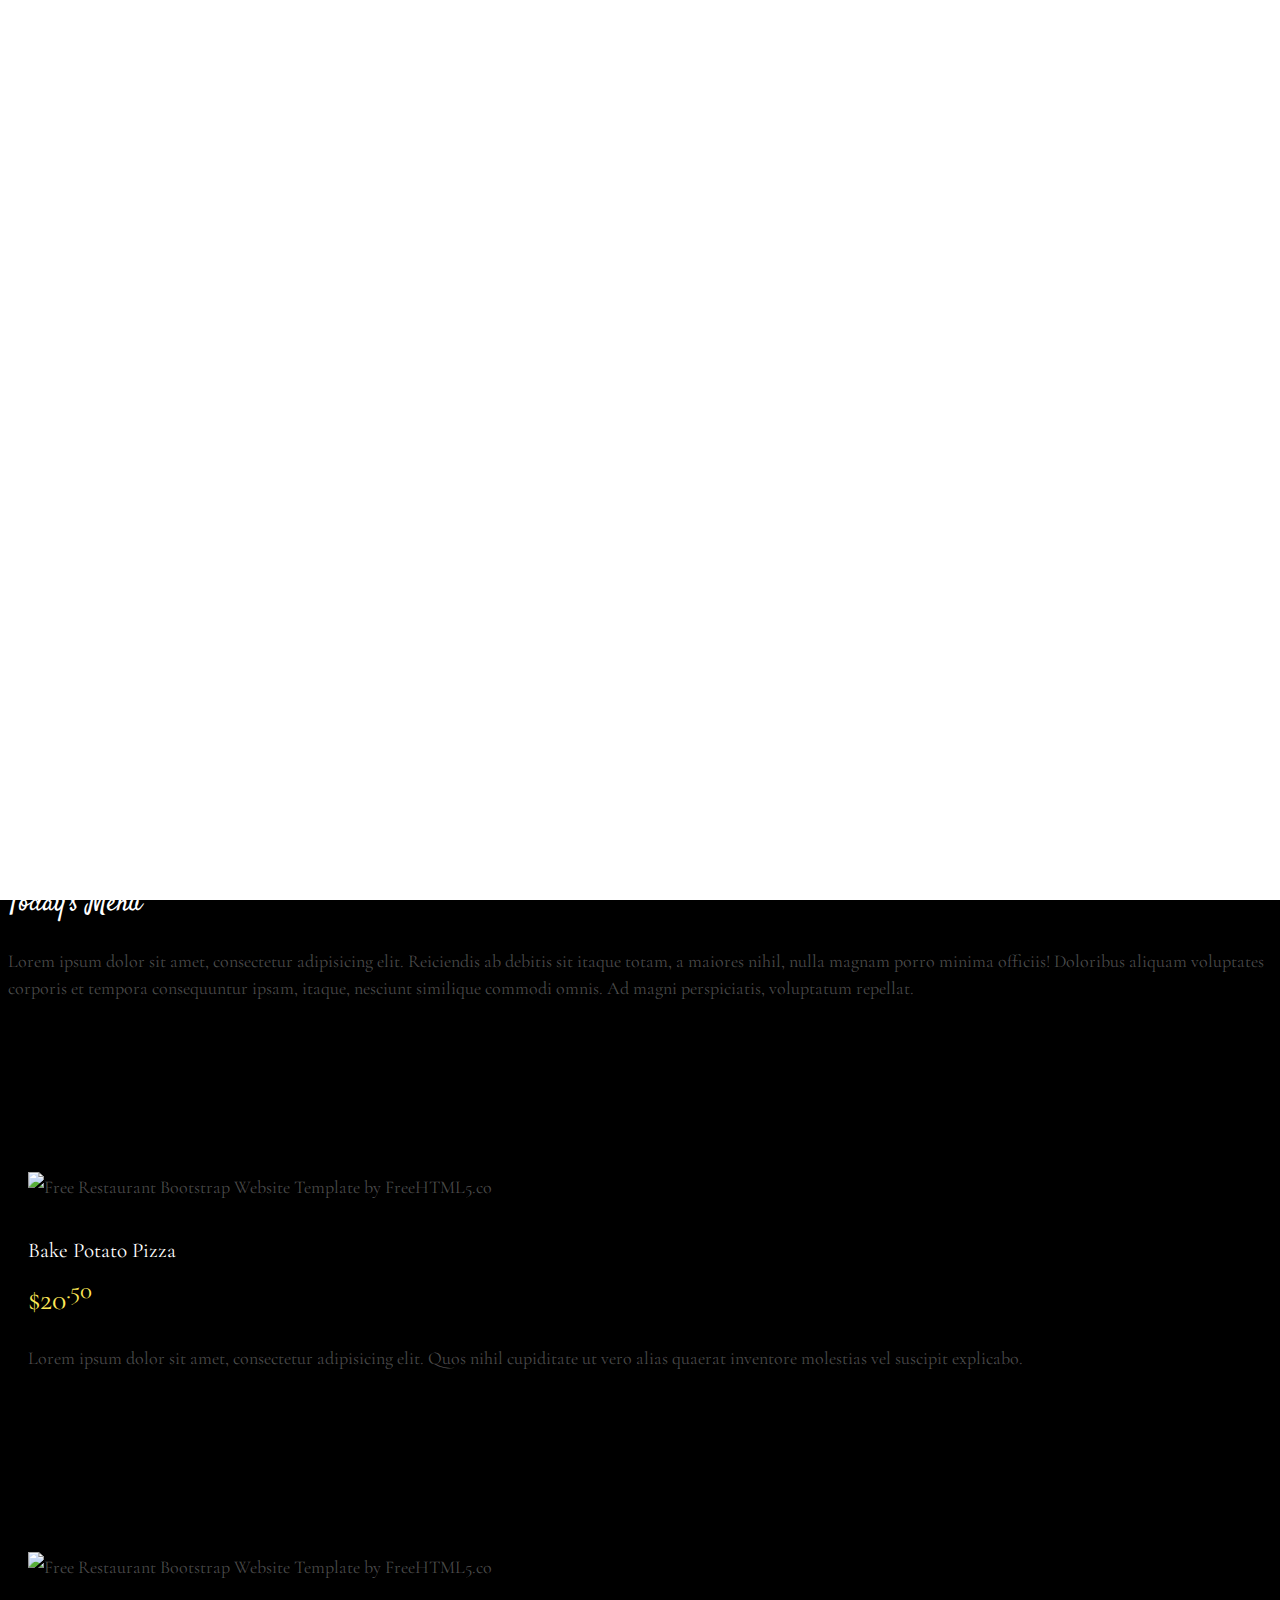
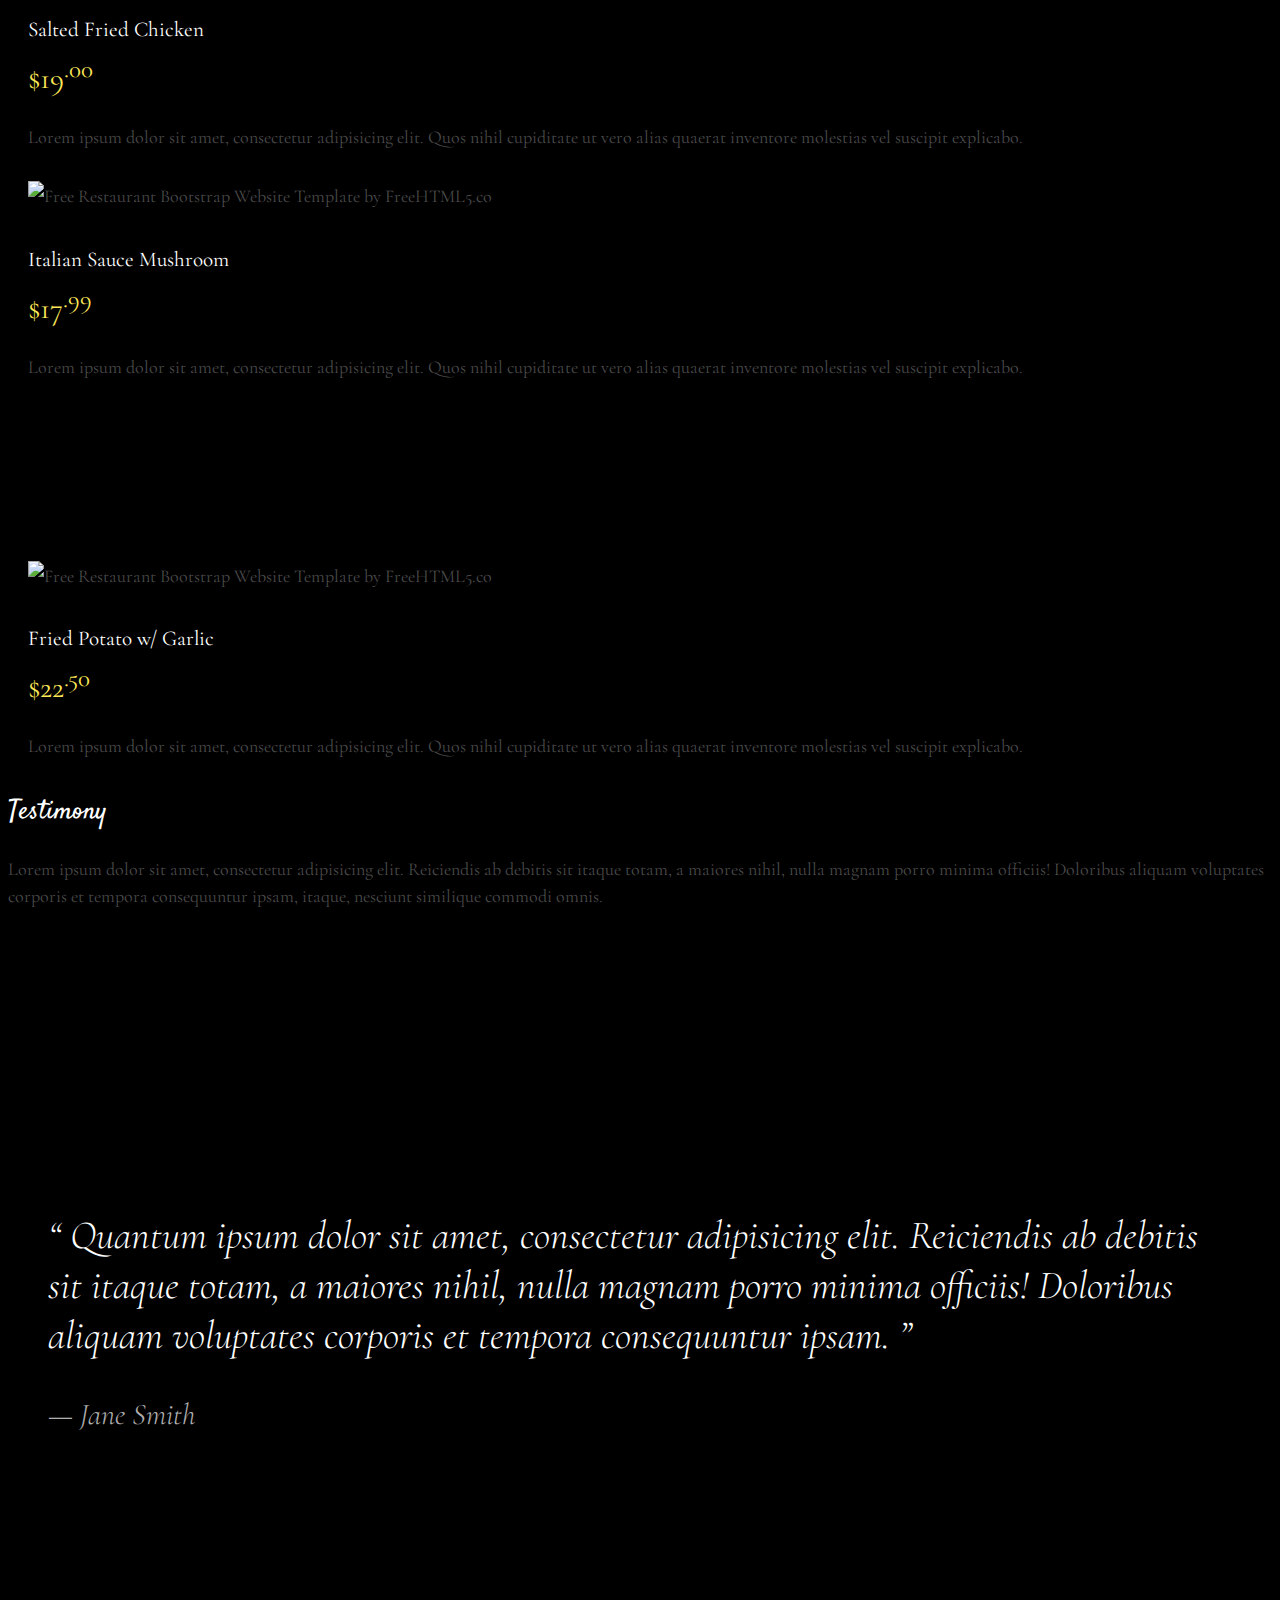
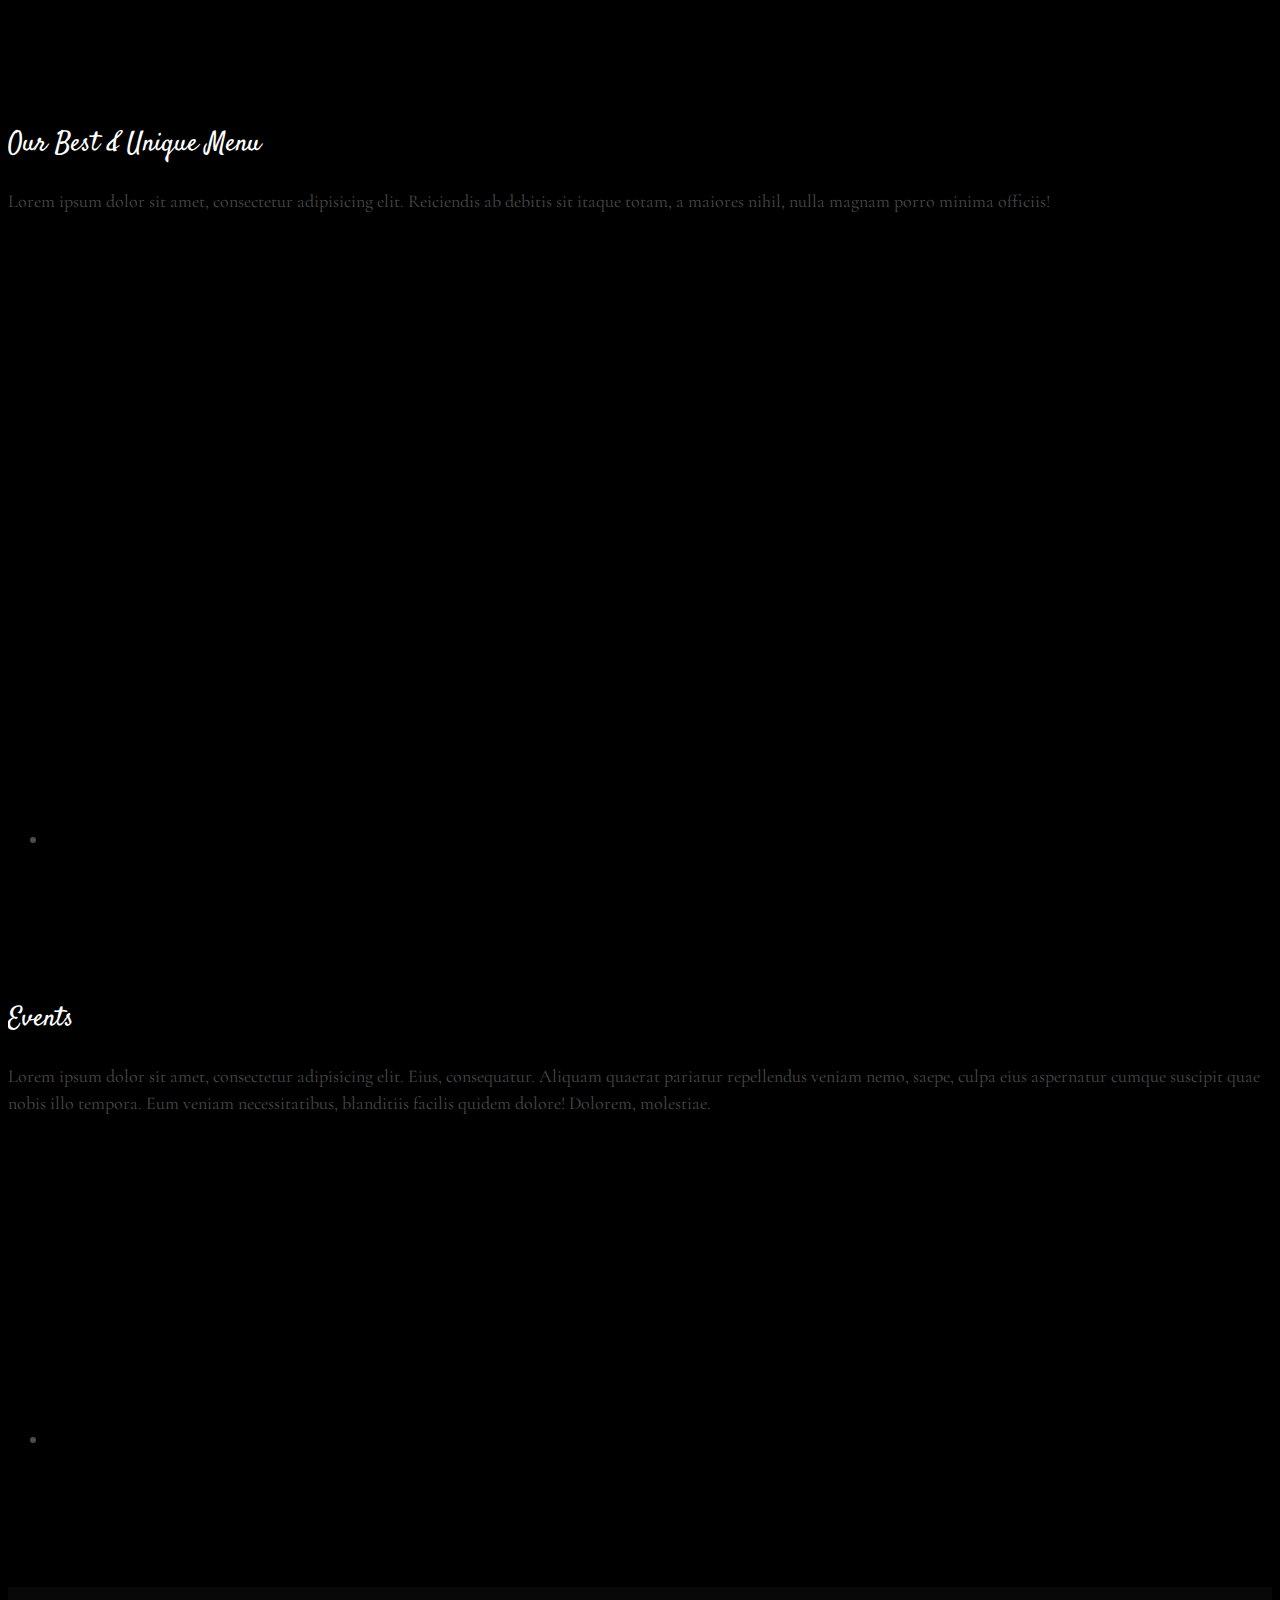
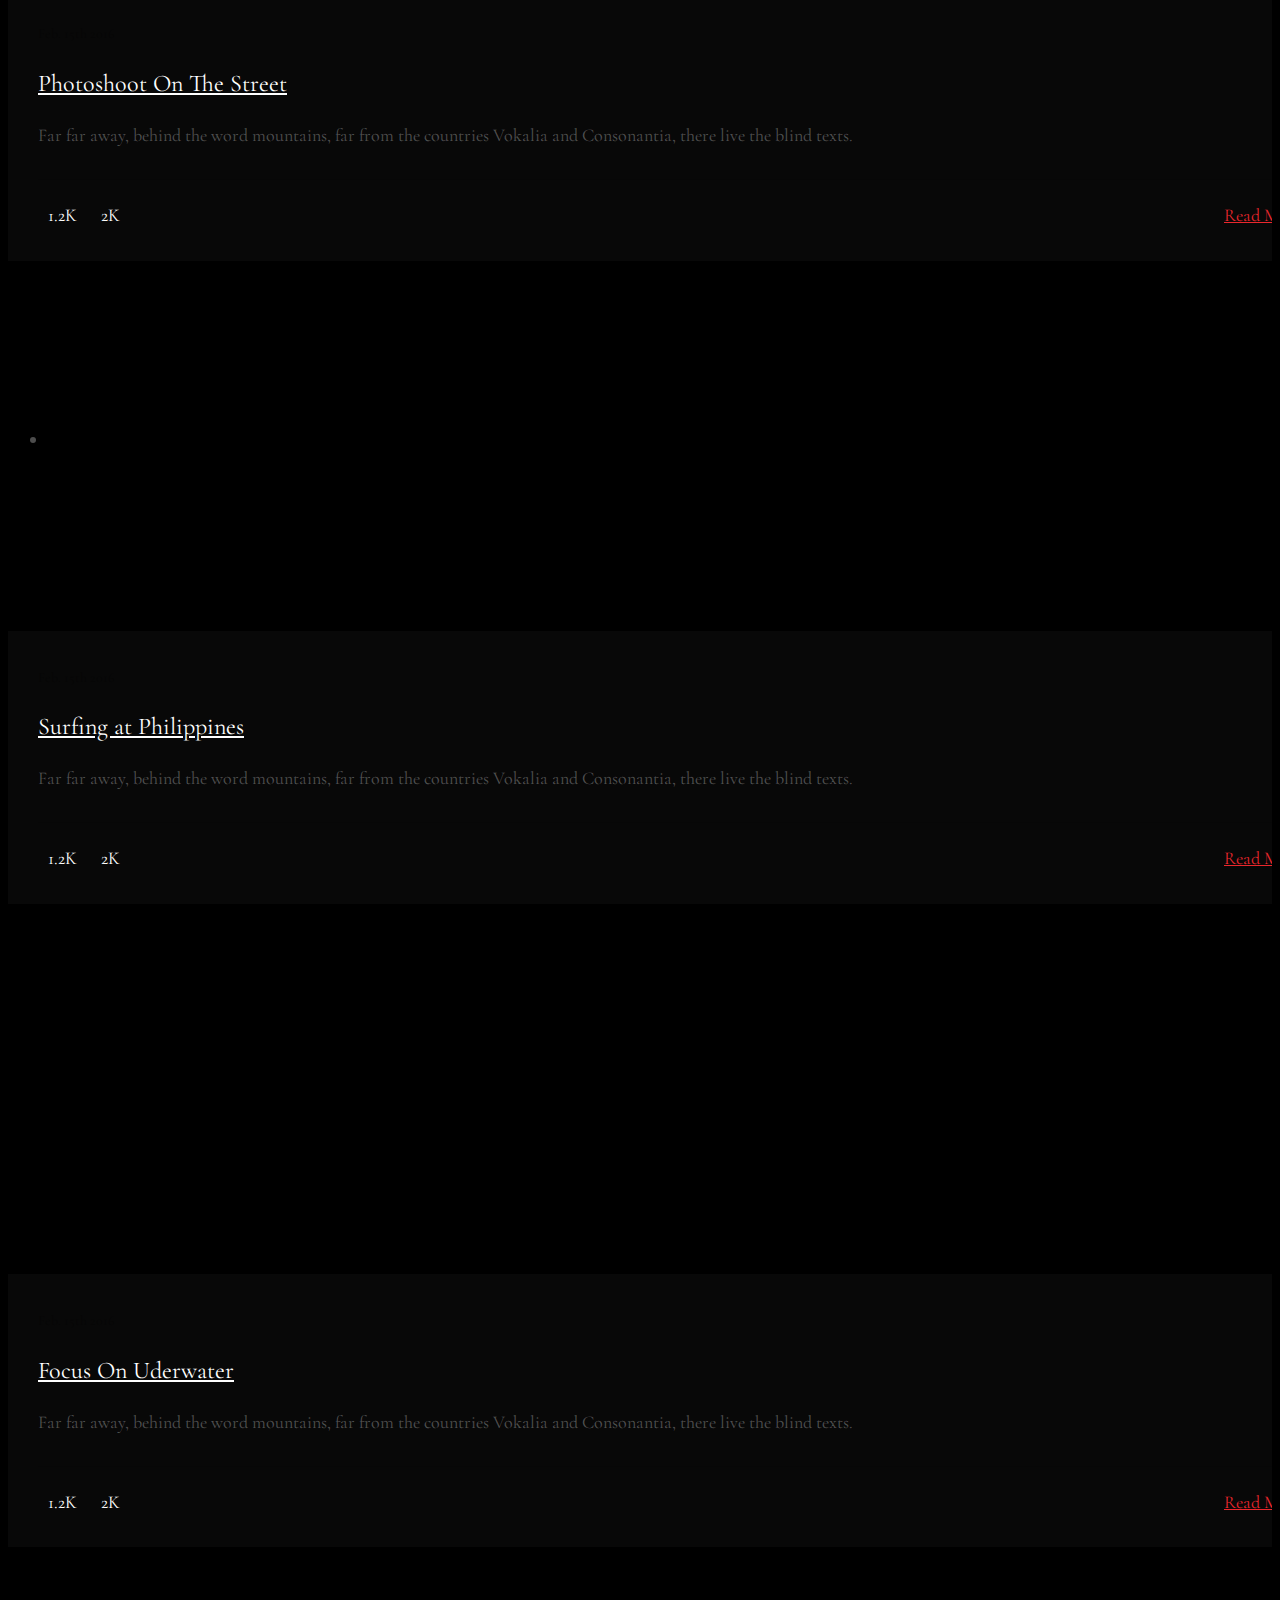
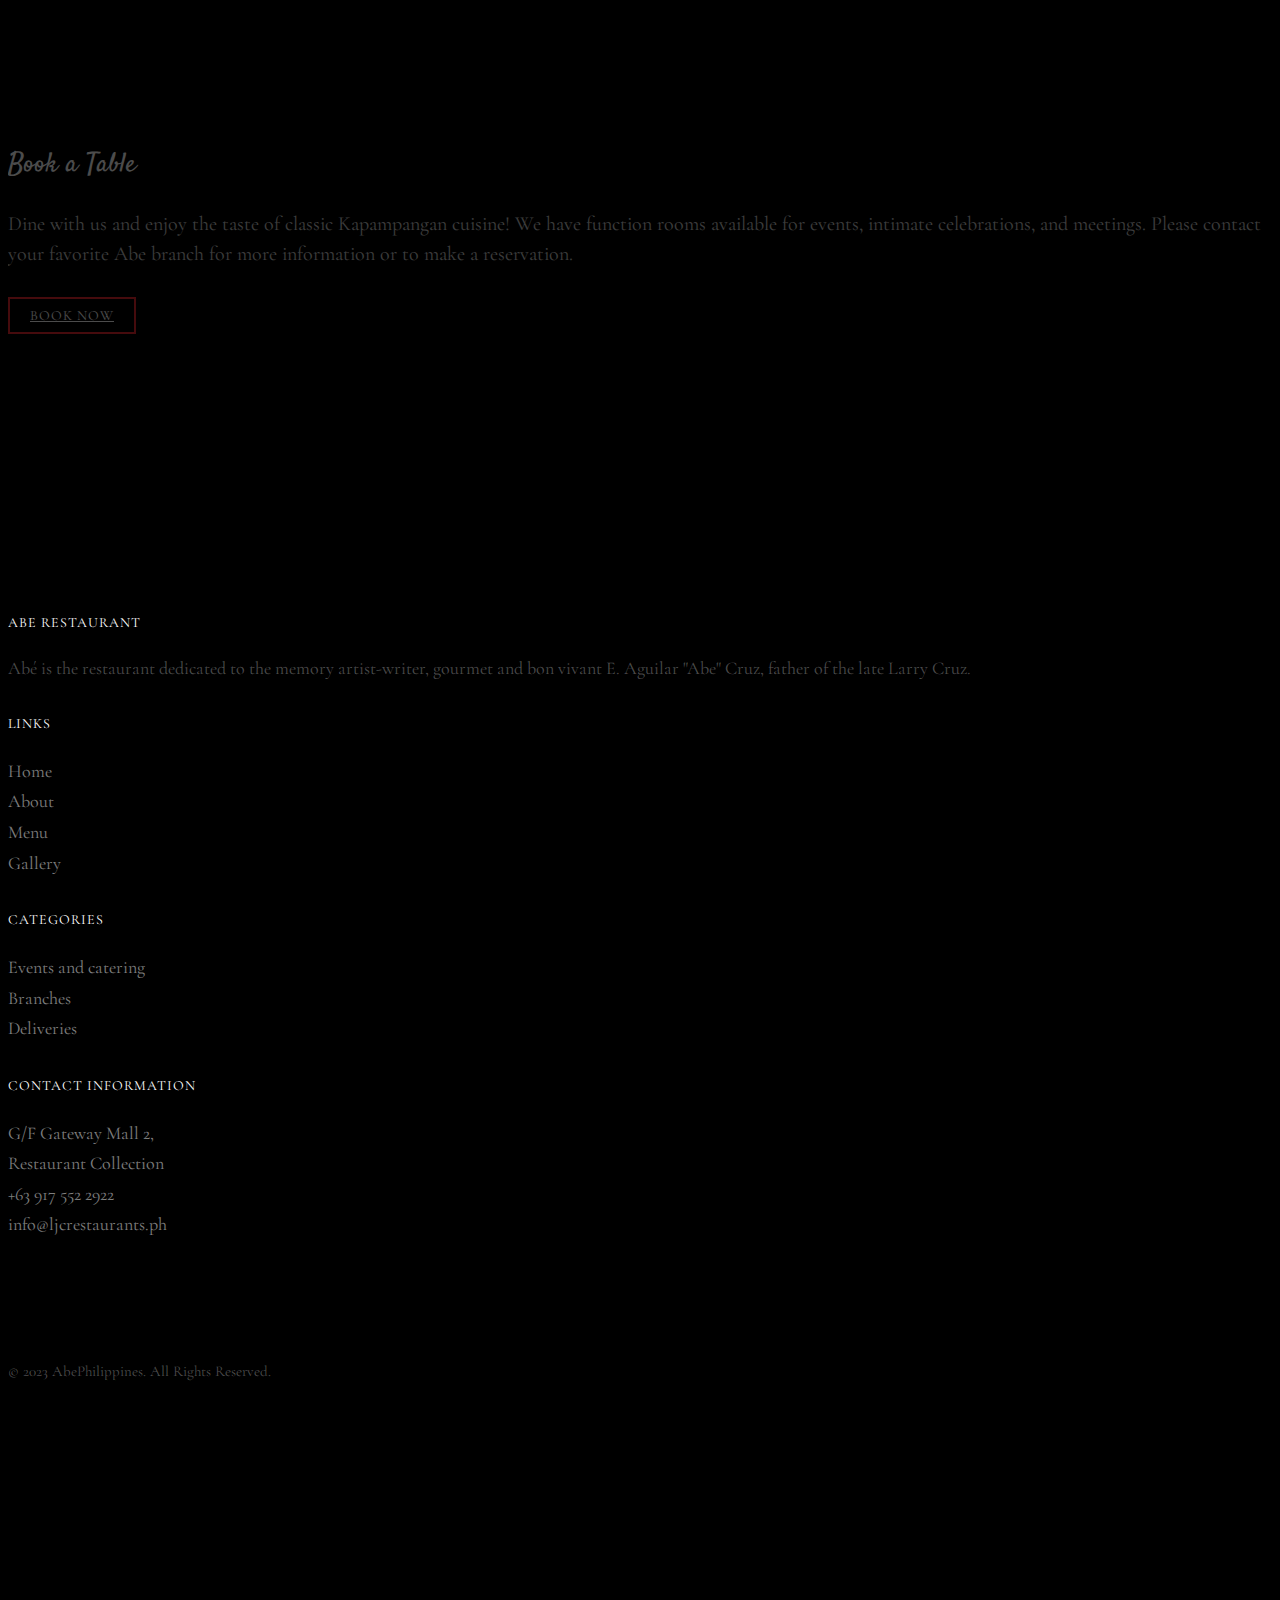
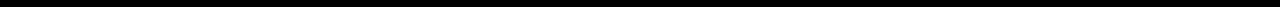
==== commit 19816f75: "Add files via upload" ====
--- a/index.html
+++ b/index.html
@@ -67,6 +67,9 @@
 			<div class="container">
 				<div class="row">
 					<div class="col-xs-12 text-center logo-wrap">
+						<div class="logo-wrapper">
+							<img class="logo" src="images/logo.jpg">
+						</div>
 						<div id="fh5co-logo"><a href="index.html">Abe Restaurant<span>.</span></a></div>
 					</div>
 					<div class="col-xs-12 text-center menu-1 menu-wrap">
@@ -333,7 +336,7 @@
 			<div class="row animate-box">
 				<div class="col-md-8 col-md-offset-2 text-center fh5co-heading">
 					<h2>Book a Table</h2>
-					<p>Lorem ipsum dolor sit amet, consectetur adipisicing elit. Recusandae enim quae vitae cupiditate, sequi quam ea id dolor reiciendis consectetur repudiandae. Rem quam, repellendus veniam ipsa fuga maxime odio? Eaque!</p>
+					<p> Dine with us and enjoy the taste of classic Kapampangan cuisine! We have function rooms available for events, intimate celebrations, and meetings. Please contact your favorite Abe branch for more information or to make a reservation. </p>
 					<p><a href="reservation.html" class="btn btn-primary btn-outline">Book Now</a></p>
 				</div>
 			</div>
@@ -345,7 +348,7 @@
 			<div class="row row-pb-md">
 				<div class="col-md-4 fh5co-widget">
 					<h4>Abe Restaurant</h4>
-					<p>Facilis ipsum reprehenderit nemo molestias. Aut cum mollitia reprehenderit. Eos cumque dicta adipisci architecto culpa amet.</p>
+					<p>Abé is the restaurant dedicated to the memory artist-writer, gourmet and bon vivant E. Aguilar "Abe" Cruz, father of the late Larry Cruz.</p>
 				</div>
 				<div class="col-md-2 col-md-push-1 fh5co-widget">
 					<h4>Links</h4>
@@ -356,25 +359,23 @@
 						<li><a href="#">Gallery</a></li>
 					</ul>
 				</div>
-
 				<div class="col-md-2 col-md-push-1 fh5co-widget">
 					<h4>Categories</h4>
 					<ul class="fh5co-footer-links">
-						<li><a href="#">Landing Page</a></li>
-						<li><a href="#">Real Estate</a></li>
-						<li><a href="#">Personal</a></li>
-						<li><a href="#">Business</a></li>
-						<li><a href="#">e-Commerce</a></li>
+						<li><a href="#">Events and catering</a></li>
+						<li><a href="#">Branches</a></li>
+						<li><a href="#">Deliveries</a></li>
 					</ul>
 				</div>
+
+		
 
 				<div class="col-md-4 col-md-push-1 fh5co-widget">
 					<h4>Contact Information</h4>
 					<ul class="fh5co-footer-links">
-						<li>198 West 21th Street, <br> Suite 721 New York NY 10016</li>
-						<li><a href="tel://1234567920">+ 1235 2355 98</a></li>
-						<li><a href="mailto:info@yoursite.com">info@yoursite.com</a></li>
-						<li><a href="http://https://freehtml5.co">freehtml5.co</a></li>
+						<li>G/F Gateway Mall 2, <br> Restaurant Collection</li>
+						<li><a href="tel://0917 552 2922">+63 917 552 2922</a></li>
+						<li><a href="mailto:info@ljcrestaurants.ph">info@ljcrestaurants.ph</a></li>
 					</ul>
 				</div>
 
@@ -383,15 +384,11 @@
 			<div class="row copyright">
 				<div class="col-md-12 text-center">
 					<p>
-						<small class="block">&copy; 2016 Free HTML5. All Rights Reserved.</small> 
-						<small class="block">Designed by <a href="http://freehtml5.co/" target="_blank">FreeHTML5.co</a> Demo Images: <a href="http://unsplash.co/" target="_blank">Unsplash</a></small>
+						<small class="block">&copy; 2023 AbePhilippines. All Rights Reserved.</small> 
 					</p>
 					<p>
 						<ul class="fh5co-social-icons">
-							<li><a href="#"><i class="icon-twitter2"></i></a></li>
-							<li><a href="#"><i class="icon-facebook2"></i></a></li>
-							<li><a href="#"><i class="icon-linkedin2"></i></a></li>
-							<li><a href="#"><i class="icon-dribbble2"></i></a></li>
+							<li><a href="https://www.facebook.com/AbePhilippines"><i class="icon-facebook2"></i></a></li>
 						</ul>
 					</p>
 				</div>
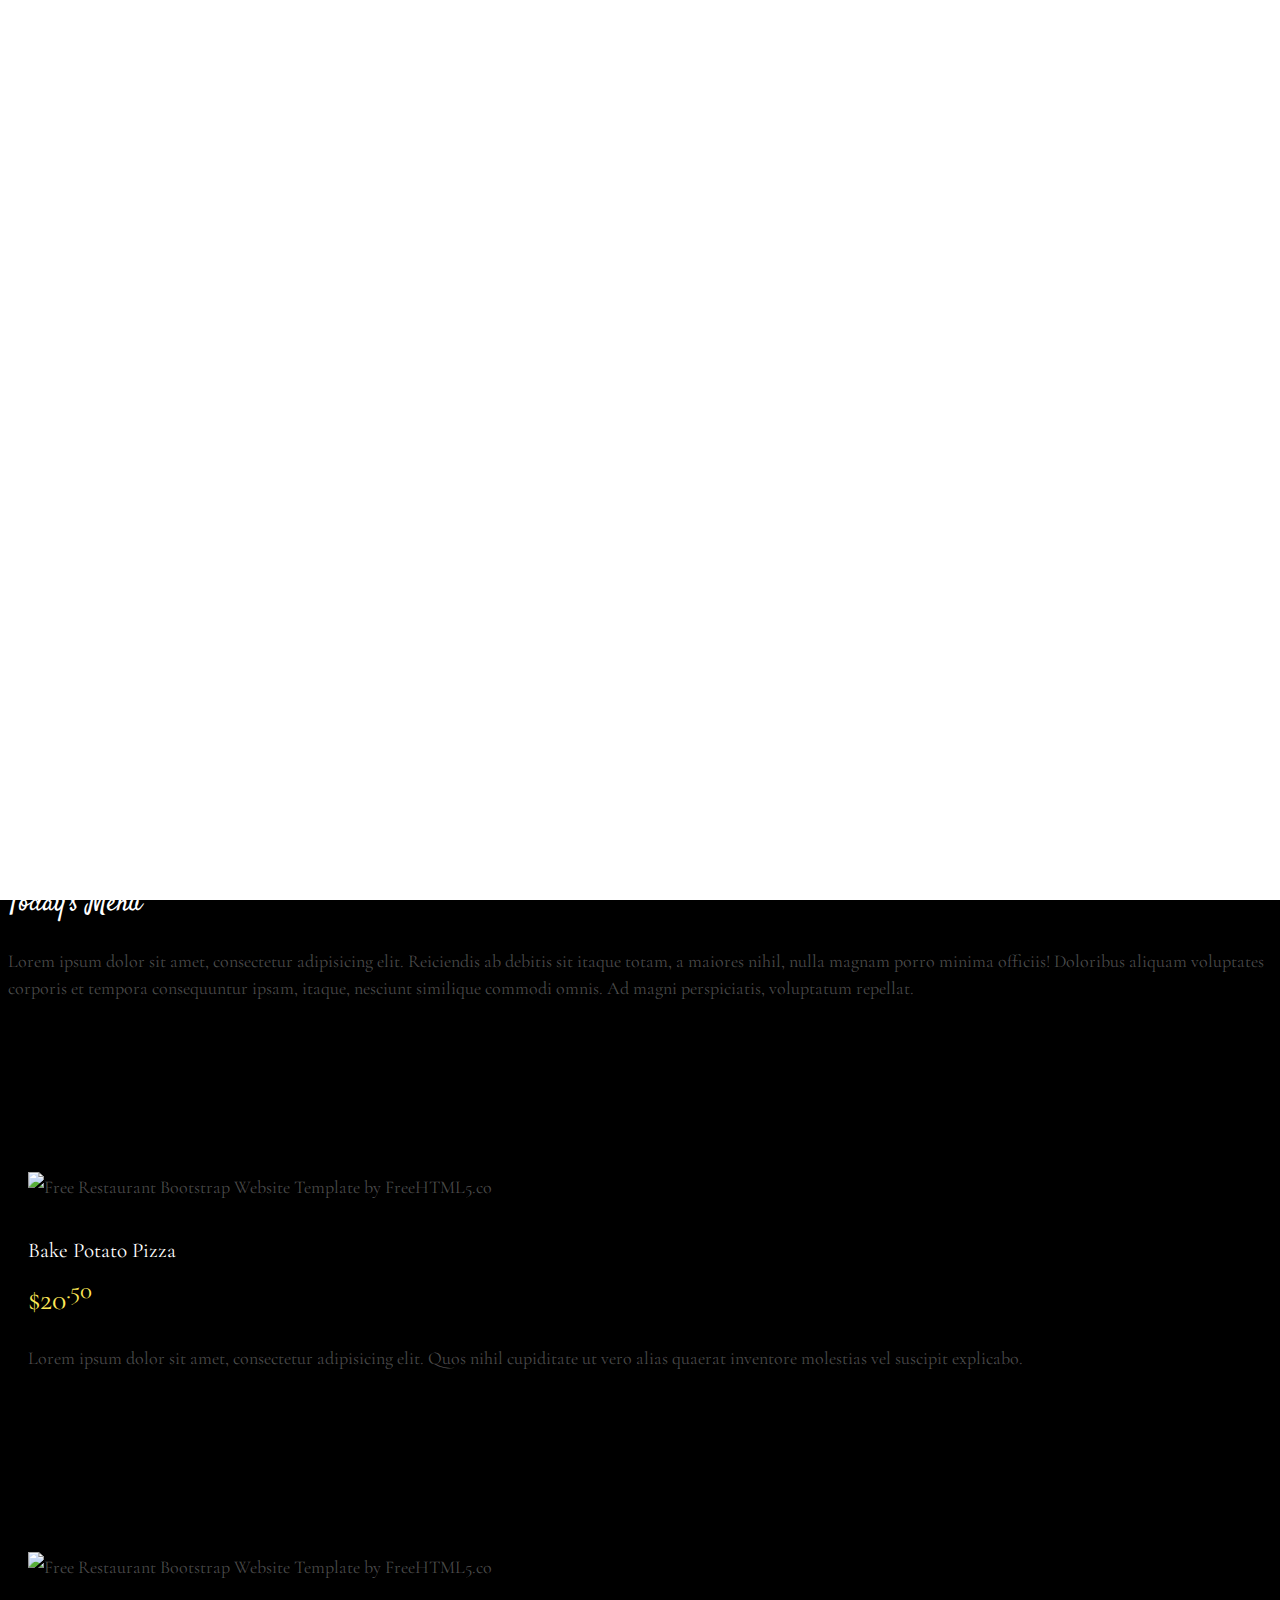
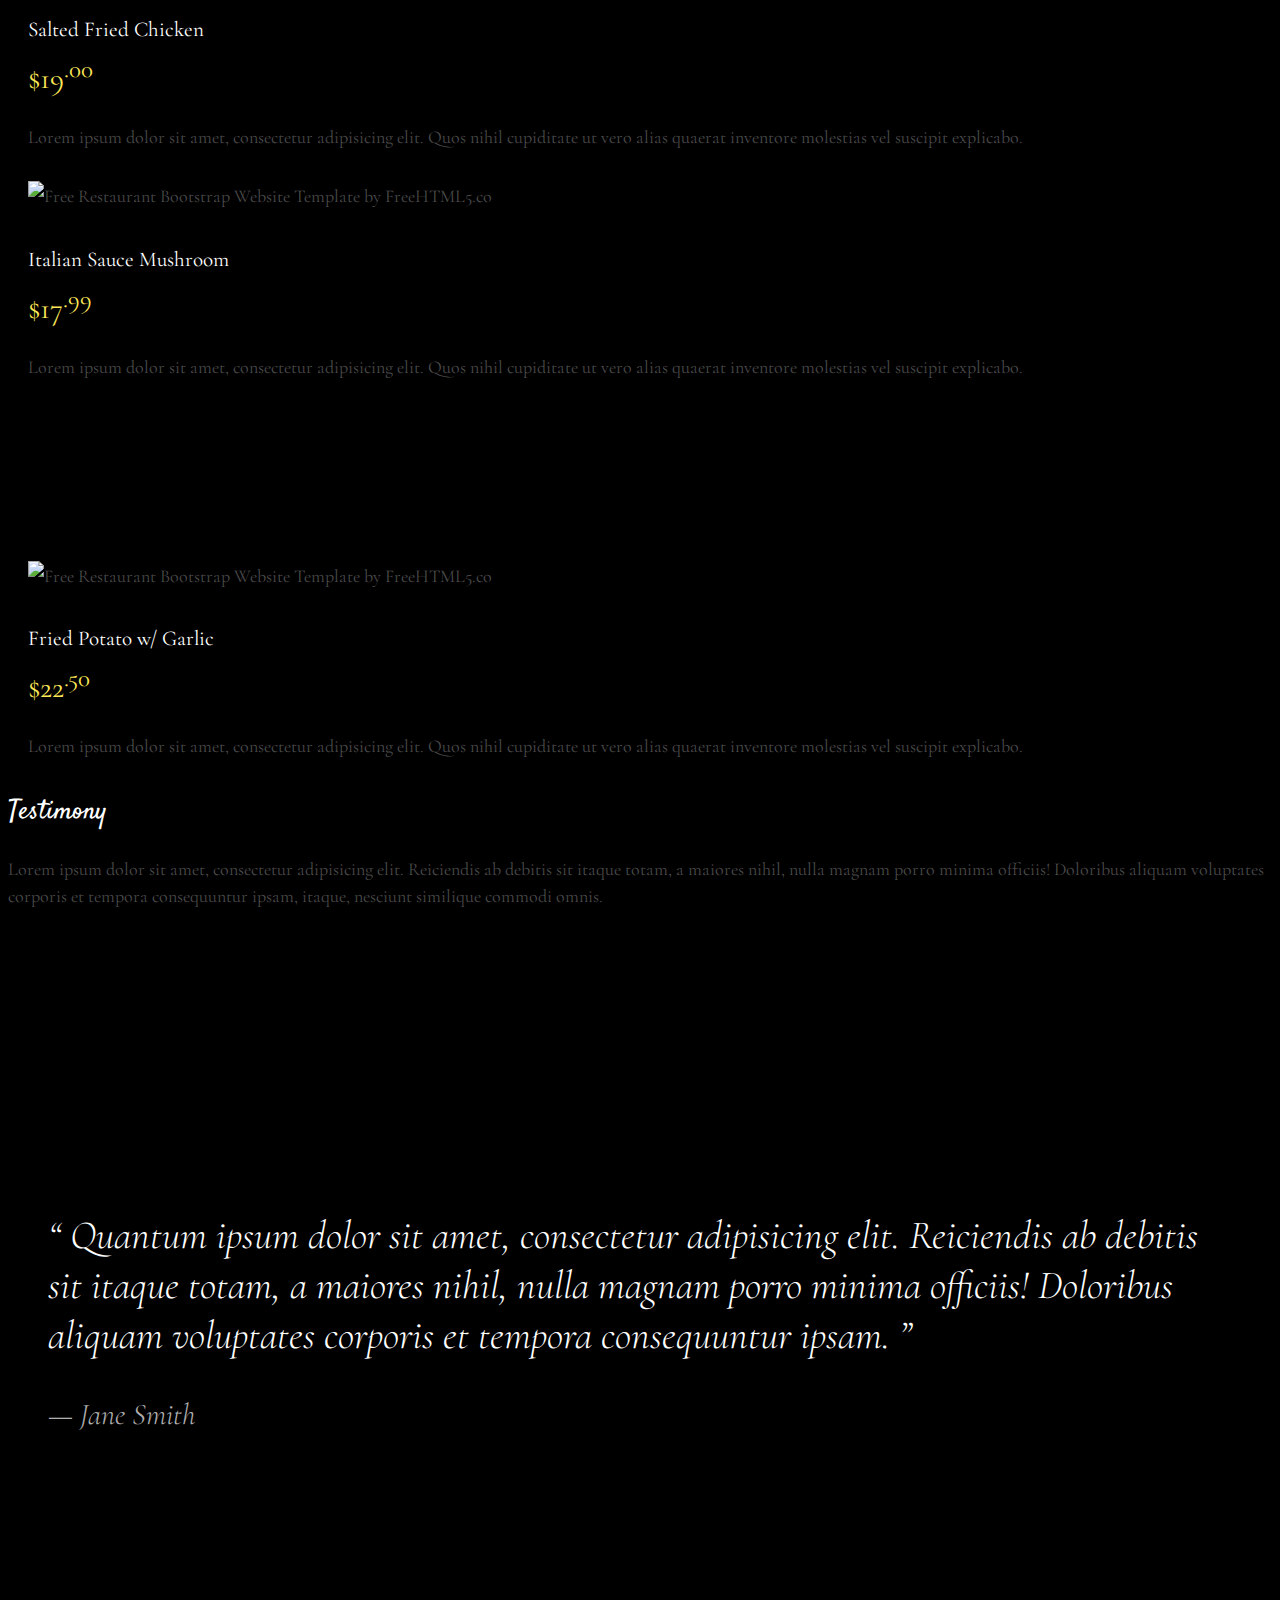
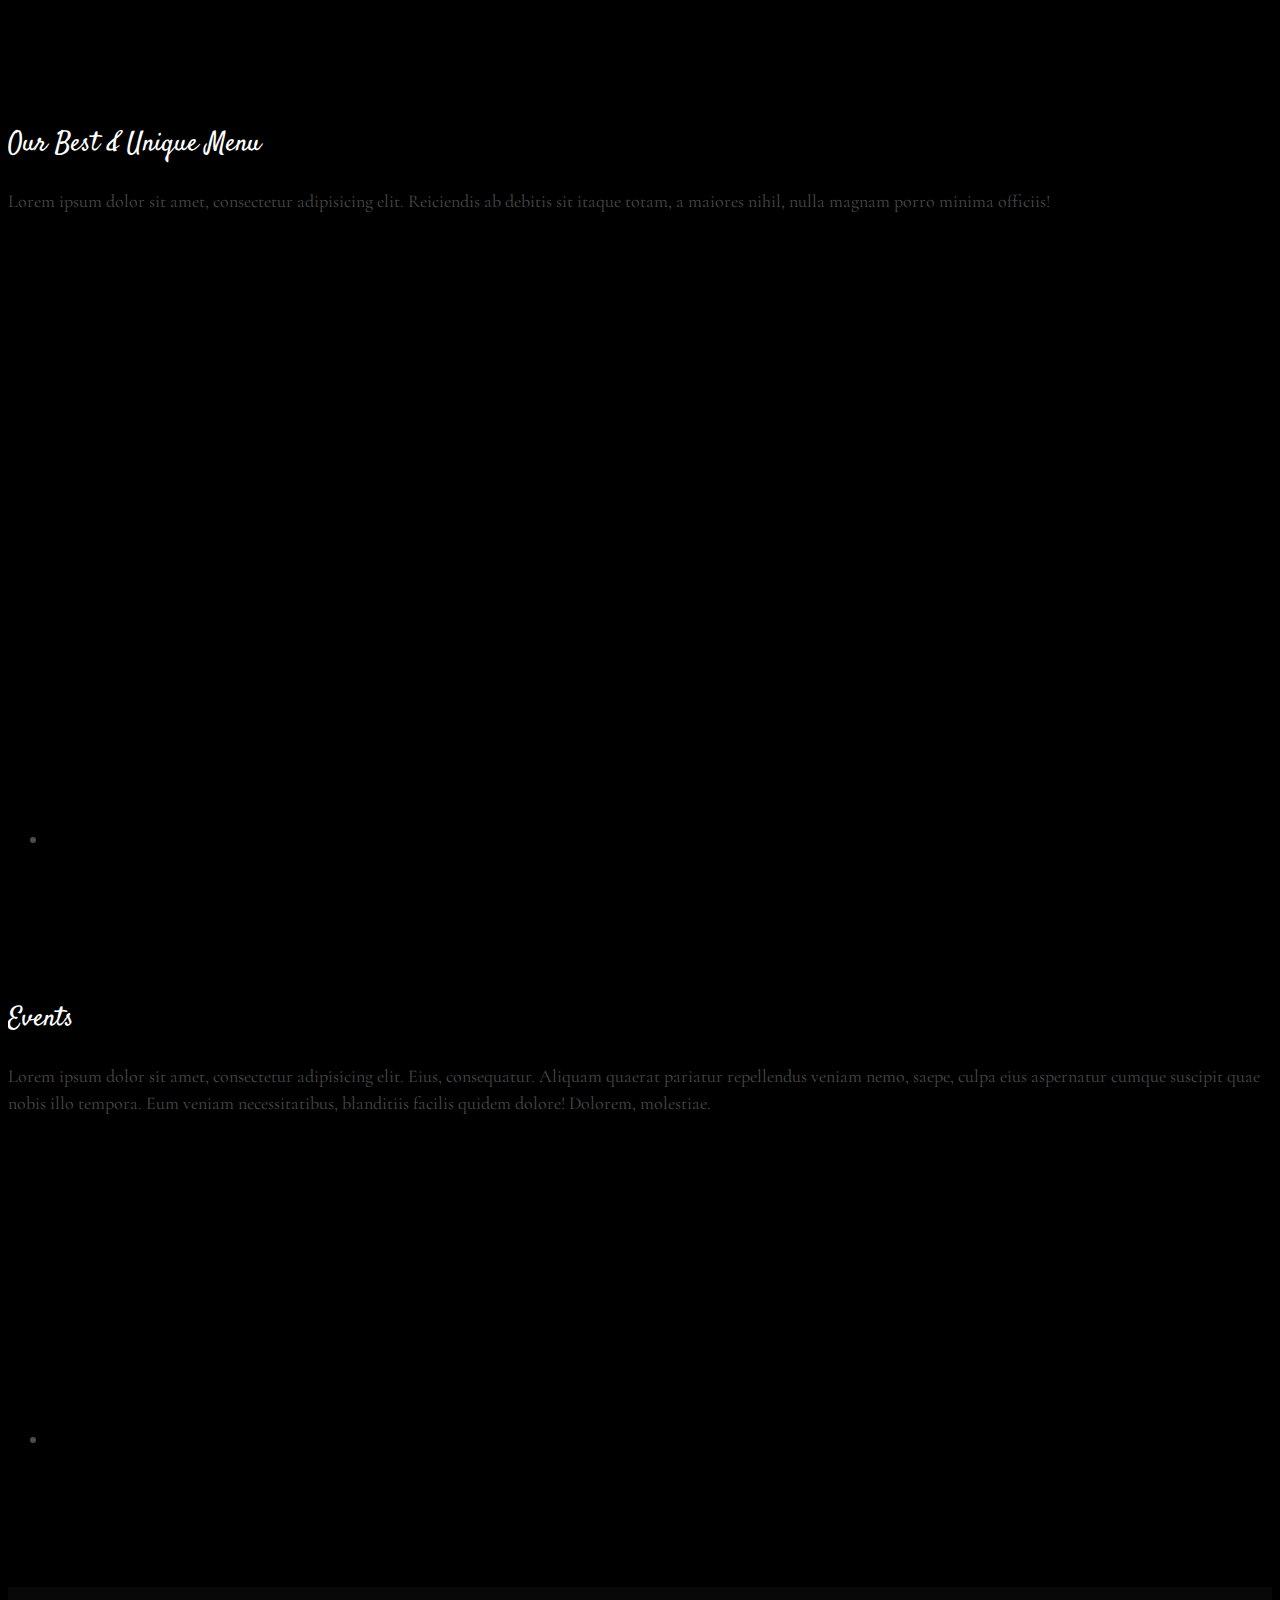
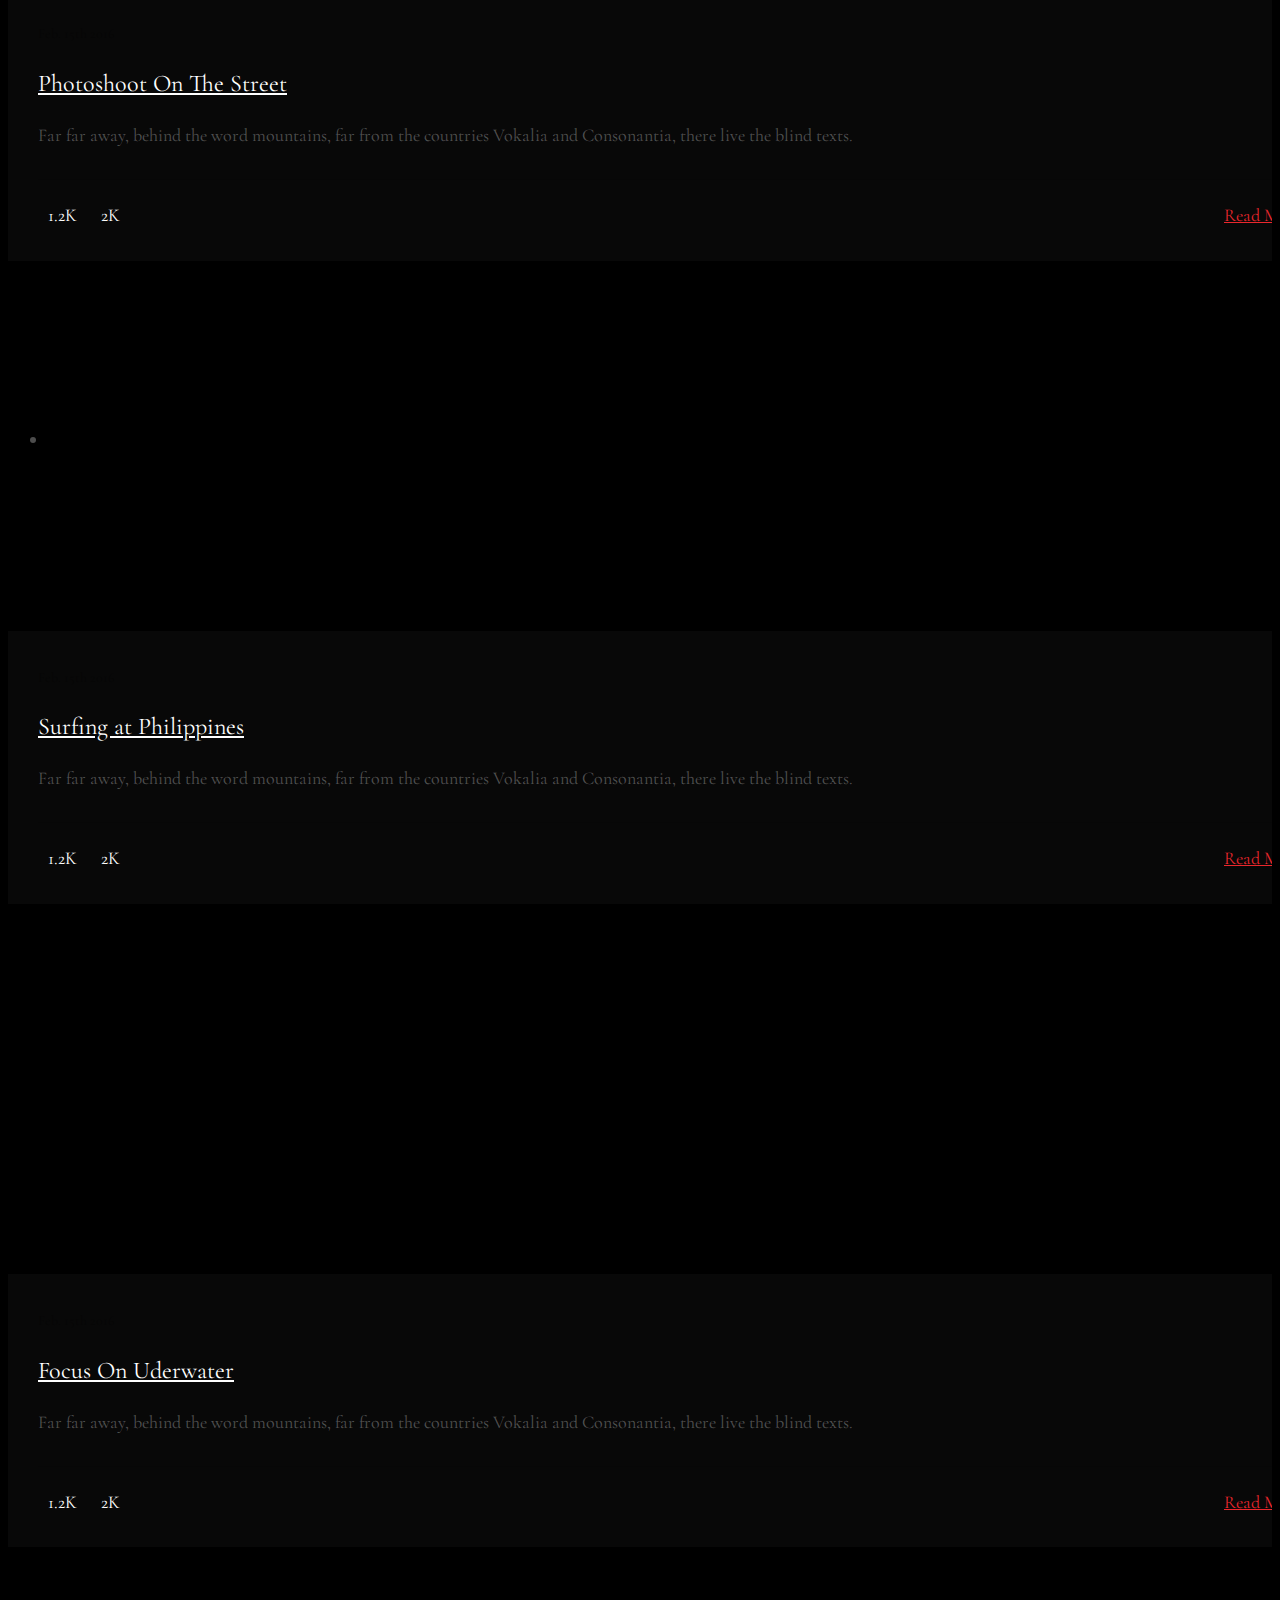
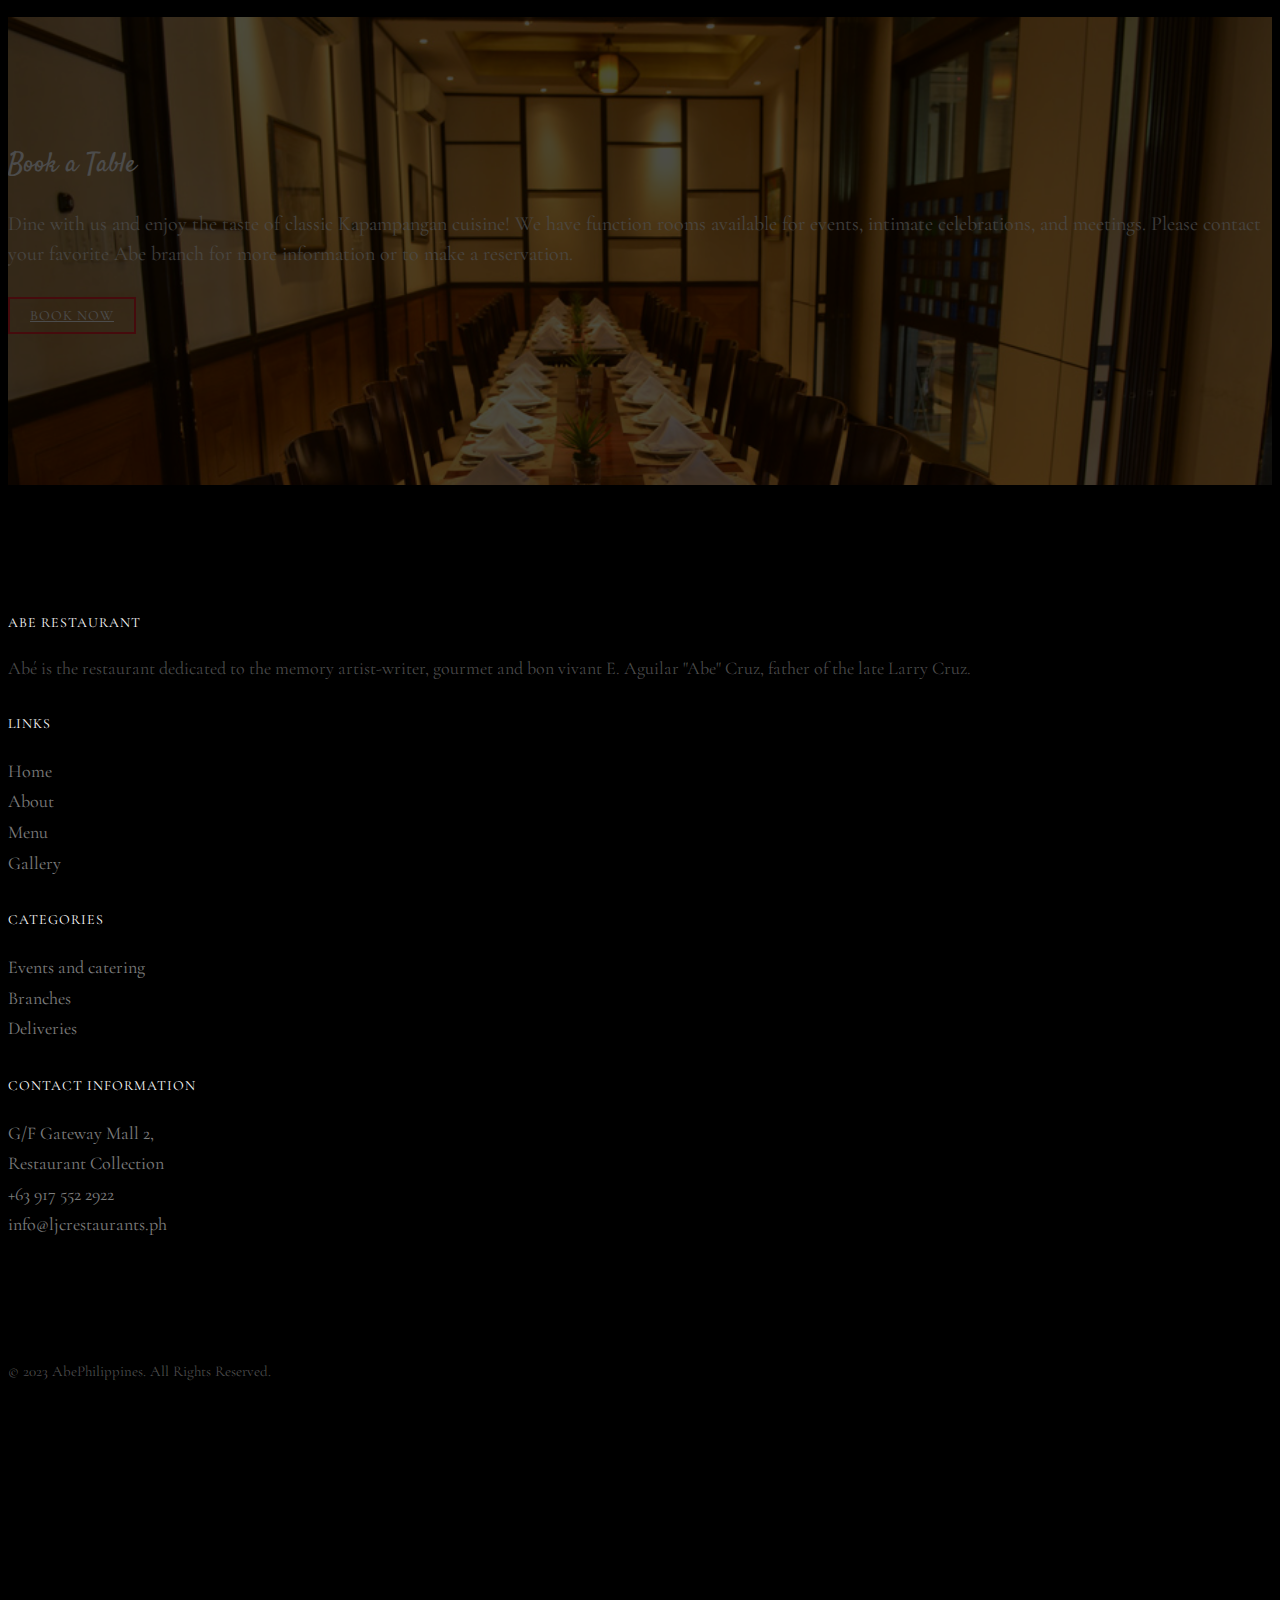
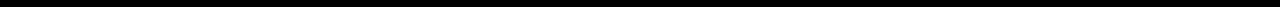
==== commit 5fe17ae8: "Add files via upload" ====
--- a/index.html
+++ b/index.html
@@ -70,7 +70,7 @@
 						<div class="logo-wrapper">
 							<img class="logo" src="images/logo.jpg">
 						</div>
-						<div id="fh5co-logo"><a href="index.html">Abe Restaurant<span>.</span></a></div>
+						<div id="fh5co-logo"><a href="index.html">Abe Restaurant</a></div>
 					</div>
 					<div class="col-xs-12 text-center menu-1 menu-wrap">
 						<ul>
@@ -330,7 +330,7 @@
 		</div>
 	</div>
 	
-	<div id="fh5co-started" class="fh5co-section animate-box" style="background-image: url(images/hero_1.jpeg);" data-stellar-background-ratio="0.5">
+	<div id="fh5co-started" class="fh5co-section animate-box" style="background-image: url(images/abedining_room.jpg);" data-stellar-background-ratio="0.5">
 		<div class="overlay"></div>
 		<div class="container">
 			<div class="row animate-box">
--- a/css/style.css
+++ b/css/style.css
@@ -1873,3 +1873,15 @@
 }
 
 /*# sourceMappingURL=style.css.map */
+
+.img-container {
+  width: 35%;
+  margin-right: 25px;
+}
+
+.contact_img {
+  display: block;
+  margin-left: auto;
+  margin-right: auto;
+  width: 500%;
+}
